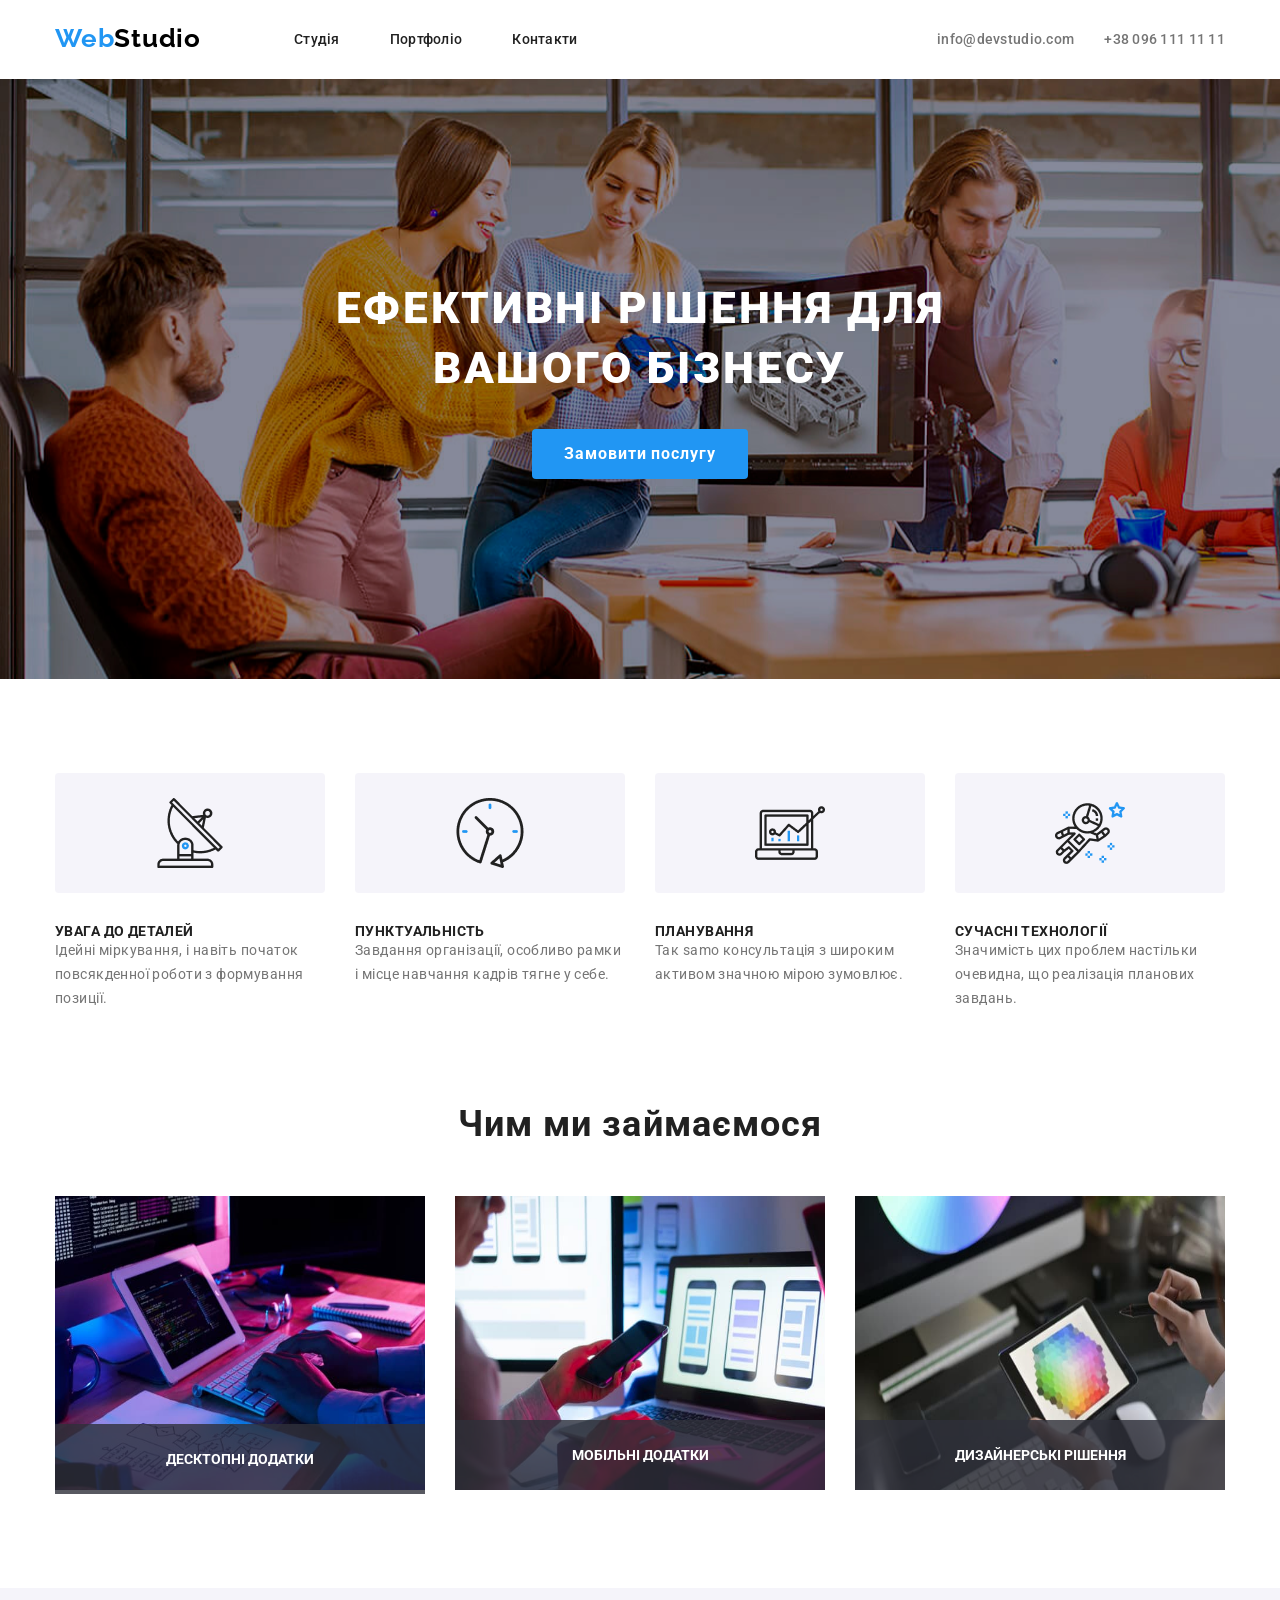
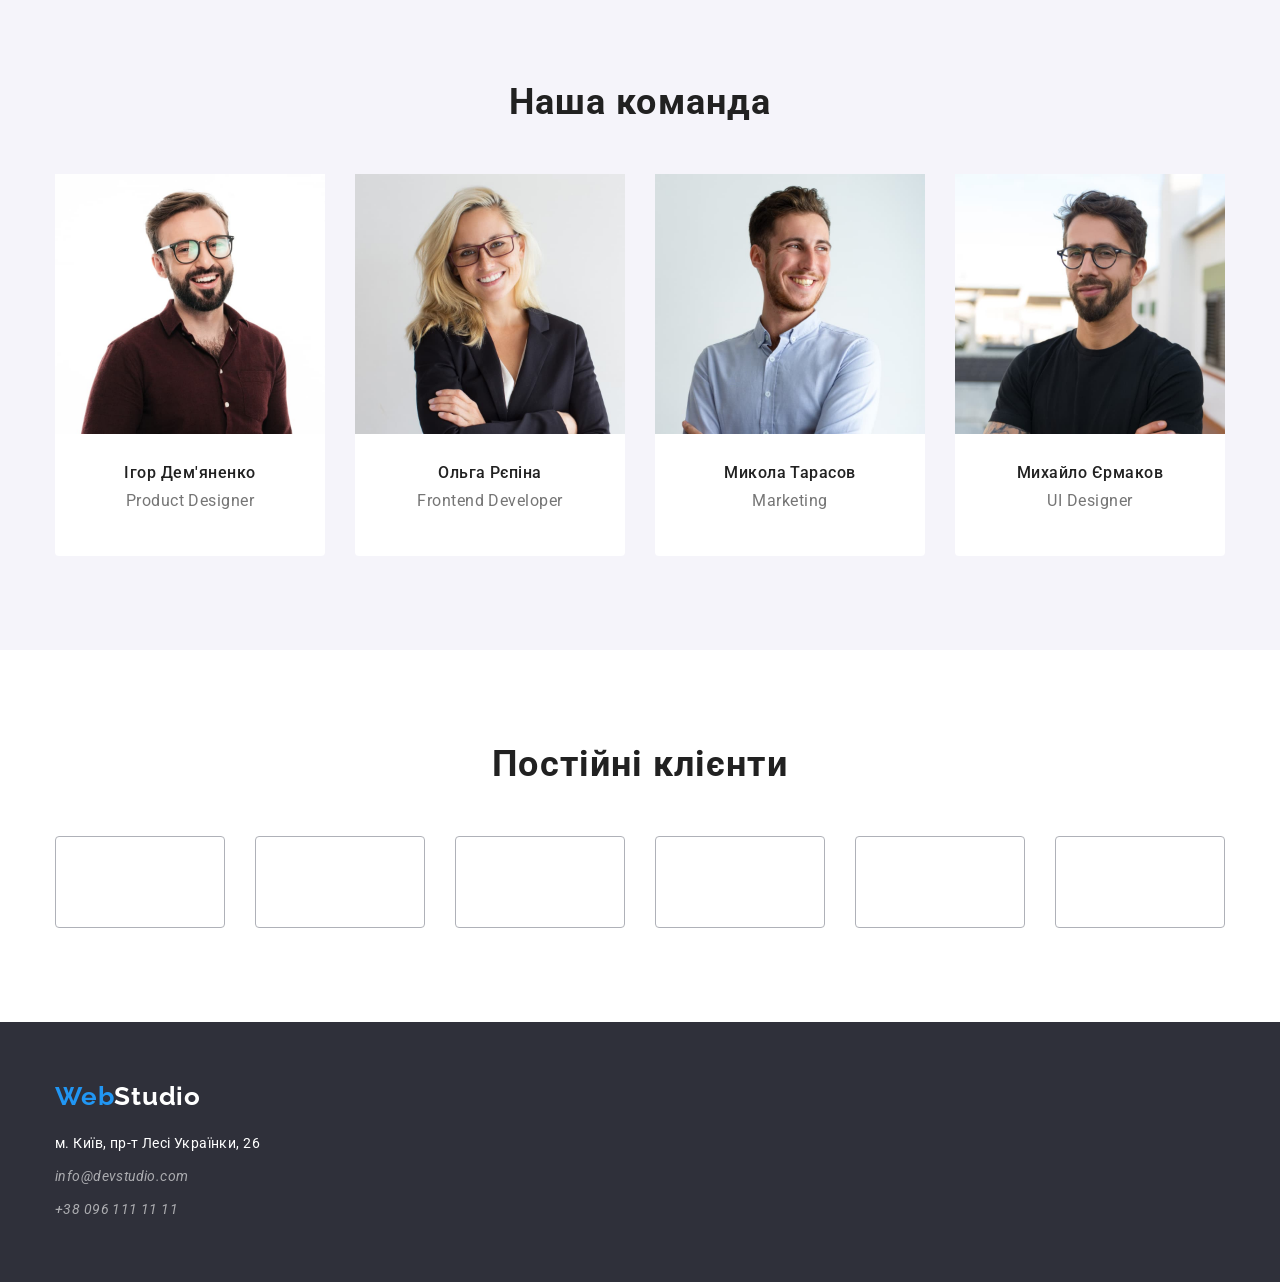
==== html/index.html @ 889fa487 "new" ====
<!DOCTYPE html>
<html lang="uk">
  <head>
    <meta charset="UTF-8" />
    <meta name="viewport" content="width=device-width, initial-scale=1.0" />
    <title>WebStudio</title>
    <link
      rel="stylesheet"
      href="https://cdnjs.cloudflare.com/ajax/libs/modern-normalize/3.0.1/modern-normalize.min.css"
      integrity="sha512-q6WgHqiHlKyOqslT/lgBgodhd03Wp4BEqKeW6nNtlOY4quzyG3VoQKFrieaCeSnuVseNKRGpGeDU3qPmabCANg=="
      crossorigin="anonymous"
      referrerpolicy="no-referrer"
    /> 
    <link rel="preconnect" href="https://fonts.googleapis.com" />
    <link rel="preconnect" href="https://fonts.gstatic.com" crossorigin />
    <link
      href="https://fonts.googleapis.com/css2?family=Raleway:ital,wght@0,100..900;1,100..900&family=Roboto:ital,wght@0,100..900;1,100..900&display=swap"
      rel="stylesheet"
    />
  <link
rel="stylesheet"
href="https://cdnjs.cloudflare.com/ajax/libs/animate.css/4.1.1/animate.min.css"
/>
          <link rel="stylesheet" href="../style/index.css">
          <link rel="stylesheet" href="../style/reset.css">
  </head>
  <body>
    <!-- header -->
    <header class="header">
      <div class="container">
        <a class="header-webStudio" href="./index.html">
          <span class="header-web">Web</span><span class="header-studio">Studio</span>
        </a>
        <nav class="header-nav">
          <ul class="header-list">
            <li class="header-item">
              <a class="header-page" href="./index.html"> Студія </a>
            </li>
            <li class="header-item">
              <a class="header-page" href="./portfolio.html"> Портфоліо </a>
            </li>
            <li class="header-item">
              <a class="header-page" href="#"> Контакти </a>
            </li>
          </ul>
        </nav>
        <address class="header-adress">
          <a class="header-contacts" href="mailto:info@devstudio.com">
            info@devstudio.com
          </a>
          <a class="header-contacts" href="tel:+380961111111">
           +38 096 111 11 11
          </a>
        </address>
      </div>
    </header>
    <main>
      <!-- about -->
      <section class="about">
        <div class="container">
          <h1 class="about-title">
            Ефективні рішення для вашого бізнесу
          </h1>
          <button class="about-more" type="button">
            Замовити послугу
          </button>
        </div>
      </section>
      <!-- rules -->
      <section class="rules">
        <div class="container">
          <ul class="rules-list">
            <li class="rules-item">
              <h2 class="rules-title">УВАГА ДО ДЕТАЛЕЙ</h2>
              <p class="rules-text">
                Ідейні міркування, і навіть початок повсякденної роботи з
                формування позиції.
              </p>
            </li>
            <li class="rules-item">
              <h2 class="rules-title">ПУНКТУАЛЬНІСТЬ</h2>
              <p class="rules-text">
                Завдання організації, особливо рамки і місце навчання кадрів
                тягне у себе.
              </p>
            </li>
            <li class="rules-item">
              <h2 class="rules-title">ПЛАНУВАННЯ</h2>
              <p class="rules-text">
                Так samo консультація з широким активом значною мірою зумовлює.
              </p>
            </li>
            <li class="rules-item">
              <h2 class="rules-title">СУЧАСНІ ТЕХНОЛОГІЇ</h2>
              <p class="rules-text">
                Значимість цих проблем настільки очевидна, що реалізація
                планових завдань.
              </p>
            </li>
          </ul>
        </div>
      </section>

      <!-- work -->
      <section class="work">
        <div class="container">
          <h2 class="work-title">Чим ми займаємося</h2>
          <ul class="work-list">
            <li class="work-item">
              <img
                class="workphoto"
                src="../image/code.jpg"
                alt="Робочий процес за комп'ютером 1"
                width="370px"
                height="294px"
              />
            </li>
            <li class="work-item">
              <img
                class="work-photo"
                src="../image/kamera.jpg"
                alt="Робочий процес за комп'ютером 2"
                width="370px"
                height="294px"
              />
            </li>
            <li class="work-item">
              <img
                class="work-photo"
                src="../image/disign.jpg"
                alt="Робочий процес за комп'ютером 3"
                width="370px"
                height="294px"
              />
            </li>
          </ul>
        </div>
      </section>
      <!-- team -->
<section class="team">
  <div class="container">
    <h1 class="team-title">Наша команда</h1>
    <ul class="team-list">
      <li class="team-item">
        <img
          class="team-photo"
          src="../image/igor.jpg"
          width="270"
          height="260"
          alt="Ігор Дем'яненко — Product Designer"
        />
        <h3 class="team-subtitle">Ігор Дем'яненко</h3>
        <p class="team-text">Product Designer</p>
      </li>
      <li class="team-item">
        <img
          class="team-photo"
          src="../image/oliga.jpg"
          width="270"
          height="260"
          alt="Ольга Рєпіна — Frontend Developer"
        />
        <h3 class="team-subtitle">Ольга Рєпіна</h3>
        <p class="team-text">Frontend Developer</p>
      </li>
      <li class="team-item">
        <img
          class="team-photo"
          src="../image/mikola.jpg"
          width="270"
          height="260"
          alt="Микола Тарасов — Marketing"
        />
        <h3 class="team-subtitle">Микола Тарасов</h3>
        <p class="team-text">Marketing</p>
      </li>
      <li class="team-item">
        <img
          class="team-photo"
          src="../image/mihailo.jpg"
          width="270"
          height="260"
          alt="Михайло Єрмаков — UI Designer"
        />
        <h3 class="team-subtitle">Михайло Єрмаков</h3>
        <p class="team-text">UI Designer</p>
      </li>
  </div>
</section>
    </main>
    <section class="customers">
  <div class="container">
    <h1 class="customers-title">Постійні клієнти</h1>
    <ul class="customers-list">
      <li class="customers-item">
        </a>
      </li>
      <li class="customers-item">
        <a href="#" class="customers-item-link">
        </a>
      </li>

      <li class="customers-item">
        <a href="#" class="customers-item-link">
        </a>
      </li>

      <li class="customers-item">
        <a href="#" class="customers-item-link">
        </a>
      </li>

      <li class="customers-item">
        <a href="#" class="customers-item-link">
        </a>
      </li>

      <li class="customers-item">
        <a href="#" class="customers-item-link">
        </a>
      </li>
    </ul>
  </div>
</section>
<!--footer -->
<footer class="footer">
  <div class="container">
    <div class="footer-left">
      <a class="footer-title" href="./index.html">
        <span class="web">Web</span><span class="studio">Studio</span>
      </a>
      <p class="footer-text">м. Київ, пр-т Лесі Українки, 26</p>
      <address class="footer-address">
        <a class="footer-page" href="mailto:info@devstudio.com">info@devstudio.com</a>
        <a class="footer-page" href="tel:+380961111111">+38 096 111 11 11</a>
      </address>
    </div>
    </footer>
  </body>
</html>
---- style/index.css ----
.container {
      width: 1200px;
  margin-left: auto;
  margin-right: auto;
  padding-left: 15px;
  padding-right: 15px;
  }

body {
  font-family: "Roboto", sans-serif;
  font-weight: 400;
}
 /*header*/
    
    
.header .container {
      display: flex;
      align-items: center;
  }
    .header {
  padding-top: 24px;
  padding-bottom: 25px;
}

  .header-webStudio {
    font-family: "Raleway", sans-serif;
    font-weight: 700;
    font-size: 26px;
    letter-spacing: 0.03em;
  }

  .header-web {
    color: #2196f3;
  }

  .header-studio {
    color: #000000;
  }

  .header-list {
    display: flex;
    gap: 50px;
    margin-left: 93px;
    padding: 0;
    list-style: none;
  }

  .header-page {
    font-family: "Roboto", sans-serif;
    font-weight: 500;
    font-size: 14px;
    letter-spacing: 0.02em;
    color: #212121;    
  }

  .header-adress {
    display: flex;
    gap: 30px;
    align-items: center;
    margin-left: auto;
    font-style: normal;
  }

  .header-contacts {
    display: flex;
    align-items: center;
    gap: 10px;
    font-family: "Roboto", sans-serif;
    font-weight: 500;
    font-size: 14px;
    letter-spacing: 0.02em;
    color: #757575;
    }
  /*about*/

     .about .container {
      display: flex;
      align-items: center;
  }

  .about {
  text-align: center;
  background-image:
    url("../image/about.png");
  padding-top: 200px;
  padding-bottom: 200px;
  position: relative;
}

.about .container {
    display: flex;
  flex-direction: column;
}

  .about-title {
  color: white;
  width: 696px;
  font-family: "Roboto", sans-serif;
  font-weight: 900;
  font-size: 44px;
  line-height: 136%;
  letter-spacing: 0.06em;
  text-transform: uppercase;

}

.about-more {
  font-family: "Roboto", sans-serif;
  font-weight: 700;
  font-size: 16px;
  line-height: 187%;
  letter-spacing: 0.06em;
  text-align: center;
  margin-top: 30px;
  width: 216px;
  height: 50px;
  border: none;
  border-radius: 4px;
  cursor: pointer;
  background-color: #2196F3;
  color: #ffffff;
}
  /*rules*/

    .rules {
  padding-top: 94px;
}

  .rules-list {
  display: flex;
  flex-direction: row;
  align-items: flex-start;
  gap: 30px;
}

  .rules-item::before {
  content: "";
  display: block;
  width: 270px;
  height: 120px;
  margin-bottom: 30px;
  border-radius: 4px;
  background-color: #f5f4fa;
  background-repeat: no-repeat;
  background-position: center;
  background-size: 70px 70px;
}

.rules-item:nth-child(1)::before {
  background-image: url("../image/antenna.png");
}

.rules-item:nth-child(2)::before {
  background-image: url("../image/clock.png");
}

.rules-item:nth-child(3)::before {
  background-image: url("../image/diagram.png");
}

.rules-item:nth-child(4)::before {
  background-image: url("../image/astronaut.png");
}


.rules-title {
  font-family: "Roboto", sans-serif;
  font-weight: 700;
  font-size: 14px;
  letter-spacing: 0.03em;
  text-transform: uppercase;
  color: #212121;
}

.rules-text {
  font-family: "Roboto", sans-serif;
  font-weight: 400;
  font-size: 14px;
  line-height: 171%;
  letter-spacing: 0.03em;
  color: #757575;
}

/*work*/

.work {
   padding-top: 94px;
   padding-bottom: 94px;
  }
 .work-title {
  font-family: "Roboto", sans-serif;
  font-weight: 700;
  font-size: 36px;
  letter-spacing: 0.03em;
  text-align: center;
  margin-bottom: 50px;
  color: #212121;
}
.work-list {
  display: flex;
  flex-direction: row;
  align-items: flex-start;
  margin-top: 50px;
  margin-bottom: 0;
  gap: 30px;
}
.work-item {
  position: relative;
}
.work-item::after {
  content: "ДЕСКТОПНІ ДОДАТКИ";
  position: absolute;
  bottom: 0;
  left: 0;
  width: 100%;
  padding: 27px 0;
  background: rgba(47, 48, 58, 0.8);
  color: #ffffff;
  text-align: center;
  font-weight: 700;
  font-size: 14px;
}
.work-item:nth-child(2)::after {
  content: "МОБІЛЬНІ ДОДАТКИ";
}
.work-item:nth-child(3)::after {
  content: "ДИЗАЙНЕРСЬКІ РІШЕННЯ";
}
.work-item:hover {
  animation: heartBeat 1s;
}
.work-photo {
  display: block;
}

/*team*/

.team {
  background-color: #F5F4FA;
  padding-top: 94px;
   padding-bottom: 94px;
   }

  .team-title {
  font-family: "Roboto", sans-serif;
  font-weight: 700;
  font-size: 36px;
  letter-spacing: 0.03em;
  text-align: center;
  color: #212121;
}

  .team-list {
  display: flex;
  flex-direction: row;
  align-items: flex-start;
  gap: 30px;
  margin-top: 50px;
  list-style: none;
}

.team-item {
  width: 270px;
  background: #ffffff;
  text-align: center;
  padding-bottom: 30px;
  border-radius: 0 0 4px 4px;
}

.team-photo {
  display: block;
  width: 100%;
  height: auto;
}

.team-subtitle {
  margin-top: 30px;
  margin-bottom: 10px;
    font-family: "Roboto", sans-serif;
  font-weight: 500;
  font-size: 16px;
  letter-spacing: 0.03em;
  text-align: center;
  color: #212121;
}

.team-text {
  margin-bottom: 16px;
    font-family: "Roboto", sans-serif;
  font-weight: 400;
  font-size: 16px;
  letter-spacing: 0.03em;
  text-align: center;
  color: #757575;
}

/*customers*/
.customers {
  padding-top: 94px;
  padding-bottom: 94px;
}

  .customers-title {
    margin-bottom: 50px;
    font-family: "Roboto", sans-serif;
    font-weight: 700;
    font-size: 36px;
    letter-spacing: 0.03em;
    text-align: center;
    color: #212121;
  }

  .customers-list {
    display: flex;
    justify-content: center;
    gap: 30px;
    list-style: none;
    padding: 0;
    margin: 0;
  }

  .customers-item {
    width: 170px;
    height: 92px;
    border: 1px solid #afb1b8;
    border-radius: 4px;
    display: flex;
    align-items: center;
    justify-content: center;
    cursor: pointer;
    }
  /*footer*/

  .footer {
  background-color: #2f303a;
  padding-top: 60px;
  padding-bottom: 60px;
  }
 
 .footer .container {
  display: flex;
  align-items: flex-start;
  gap: 70px;
}

.footer-left {
  display: flex;
  flex-direction: column;
}

.footer-title {
  font-family: "Raleway", sans-serif;
  font-weight: 700;
  font-size: 26px;
  letter-spacing: 0.03em;
   }

  .footer-title .studio {
  color: white;
}

.footer-title .web {
  color: #2196F3;
}

.footer-text {
  margin-top: 20px;
  font-size: 14px;
  line-height: 1.71;
  color: #ffffff;
    font-family: "Roboto", sans-serif;
  font-weight: 400;
  letter-spacing: 0.03em;
}

.footer-address {
  margin-top: 9px;
  display: flex;
  flex-direction: column;
  gap: 9px;
}

.footer-page {
  font-size: 14px;
  line-height: 1.71;
  color: rgba(255,255,255,0.6);
    font-family: "Roboto", sans-serif;
  font-weight: 400;
  letter-spacing: 0.03em;
  }

  .footer-page:hover {
  color:#2196F3;
}
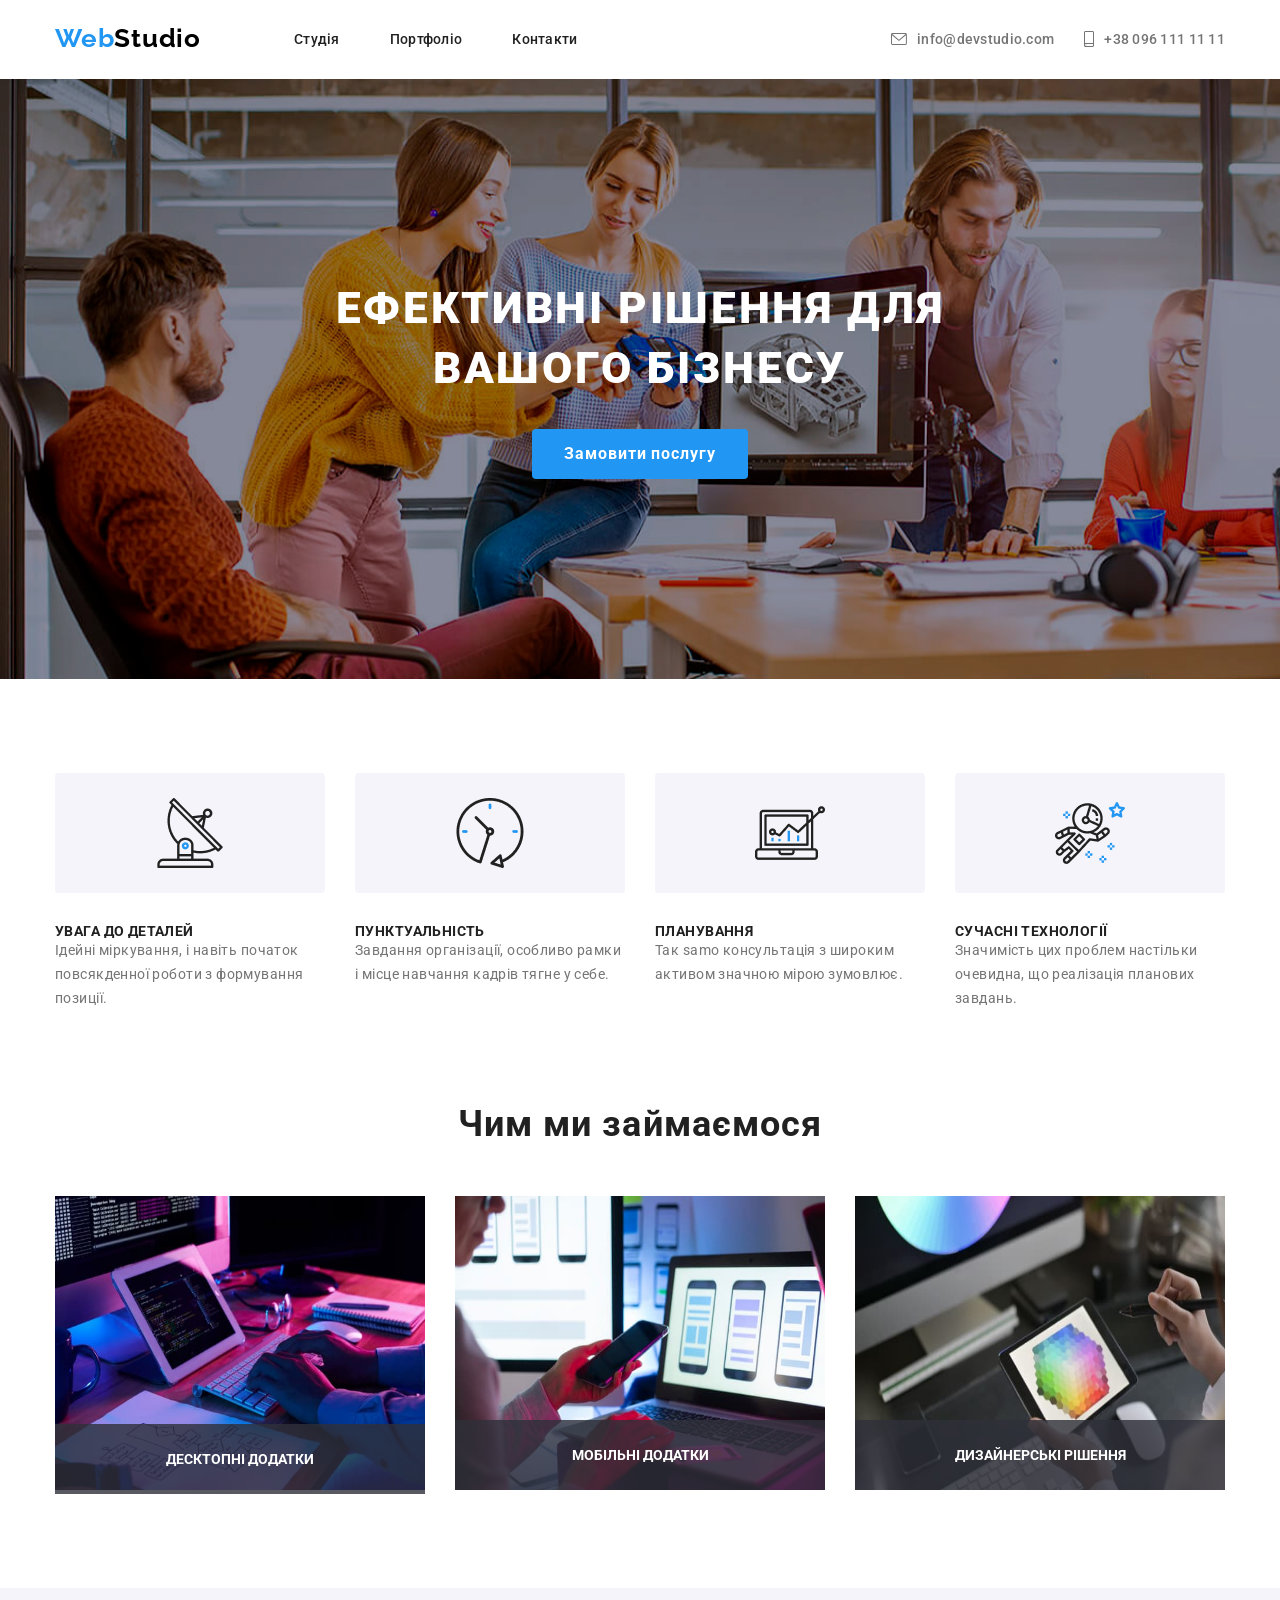
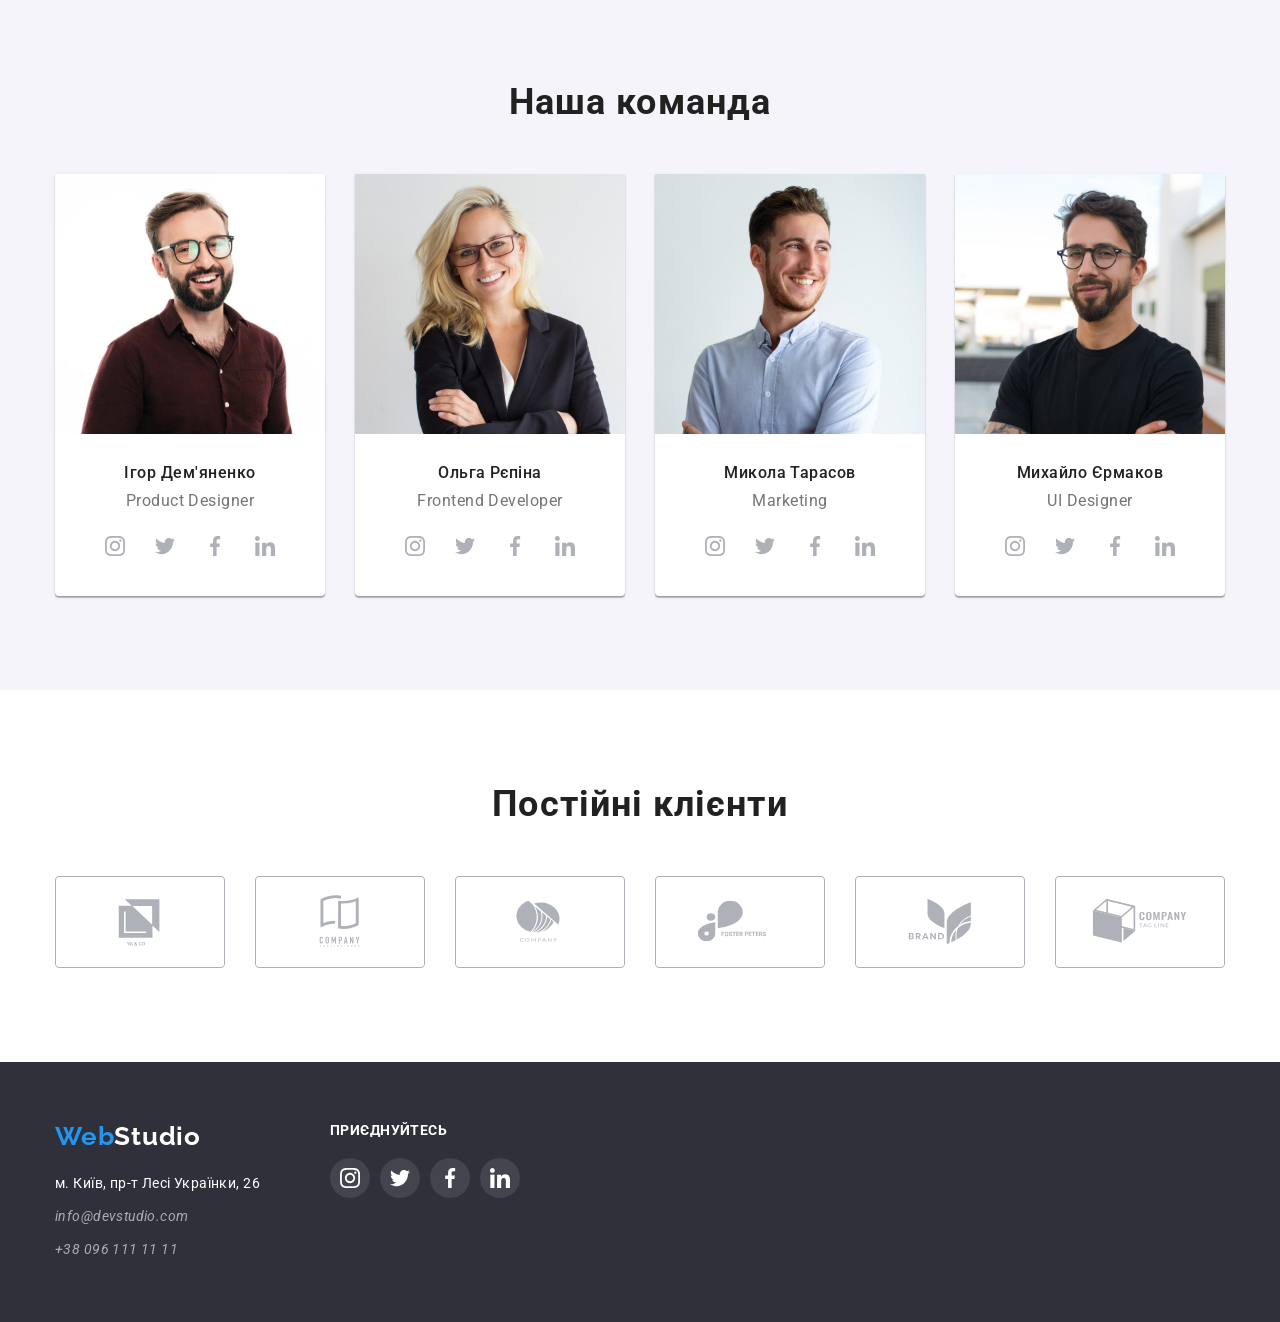
==== commit b380e0ab: "new" ====
--- a/html/index.html
+++ b/html/index.html
@@ -46,9 +46,15 @@
         </nav>
         <address class="header-adress">
           <a class="header-contacts" href="mailto:info@devstudio.com">
+            <svg class="header-icon icon-email">
+              <use href="../image/symbol-defs.svg#icon-email"></use>
+            </svg>
             info@devstudio.com
           </a>
           <a class="header-contacts" href="tel:+380961111111">
+            <svg class="header-icon icon-phone">
+              <use href="../image/symbol-defs.svg#icon-phone"></use>
+            </svg>
            +38 096 111 11 11
           </a>
         </address>
@@ -61,9 +67,11 @@
           <h1 class="about-title">
             Ефективні рішення для вашого бізнесу
           </h1>
-          <button class="about-more" type="button">
-            Замовити послугу
+          <button class="about-more" type="button" data-modal-open>
+              Замовити послугу
           </button>
+      </div>
+          
         </div>
       </section>
       <!-- rules -->
@@ -151,6 +159,37 @@
         />
         <h3 class="team-subtitle">Ігор Дем'яненко</h3>
         <p class="team-text">Product Designer</p>
+
+        <ul class="team-iconlist">
+          <li class="team-iconitem" >
+            <a href="#" class="team-link">
+              <svg class="team-icon">
+                <use href="../image/symbol-defs.svg#icon-instagram"></use>
+              </svg>
+            </a>
+          </li>
+          <li class="team-iconitem" >
+            <a href="#" class="team-link">
+              <svg class="team-icon">
+                <use href="../image/symbol-defs.svg#icon-twitter"></use>
+              </svg>
+            </a>
+          </li>
+          <li class="team-iconitem" >
+            <a href="#" class="team-link">
+              <svg class="team-icon">
+                <use href="../image/symbol-defs.svg#icon-facebook"></use>
+              </svg>
+            </a>
+          </li>
+          <li class="team-iconitem" >
+            <a href="#" class="team-link">
+              <svg class="team-icon">
+                <use href="../image/symbol-defs.svg#icon-linkedin"></use>
+              </svg>
+            </a>
+          </li>
+        </ul>
       </li>
       <li class="team-item">
         <img
@@ -162,6 +201,37 @@
         />
         <h3 class="team-subtitle">Ольга Рєпіна</h3>
         <p class="team-text">Frontend Developer</p>
+
+        <ul class="team-iconlist">
+          <li class="team-iconitem" >
+            <a href="#" class="team-link">
+              <svg class="team-icon">
+                <use href="../image/symbol-defs.svg#icon-instagram"></use>
+              </svg>
+            </a>
+          </li>
+          <li class="team-iconitem" >
+            <a href="#" class="team-link">
+              <svg class="team-icon">
+                <use href="../image/symbol-defs.svg#icon-twitter"></use>
+              </svg>
+            </a>
+          </li>
+          <li class="team-iconitem" >
+            <a href="#" class="team-link">
+              <svg class="team-icon">
+                <use href="../image/symbol-defs.svg#icon-facebook"></use>
+              </svg>
+            </a>
+          </li>
+          <li class="team-iconitem" >
+            <a href="#" class="team-link">
+              <svg class="team-icon">
+                <use href="../image/symbol-defs.svg#icon-linkedin"></use>
+              </svg>
+            </a>
+          </li>
+        </ul>
       </li>
       <li class="team-item">
         <img
@@ -173,6 +243,37 @@
         />
         <h3 class="team-subtitle">Микола Тарасов</h3>
         <p class="team-text">Marketing</p>
+
+        <ul class="team-iconlist">
+          <li class="team-iconitem" >
+            <a href="#" class="team-link">
+              <svg class="team-icon">
+                <use href="../image/symbol-defs.svg#icon-instagram"></use>
+              </svg>
+            </a>
+          </li>
+          <li class="team-iconitem" >
+            <a href="#" class="team-link">
+              <svg class="team-icon">
+                <use href="../image/symbol-defs.svg#icon-twitter"></use>
+              </svg>
+            </a>
+          </li>
+          <li class="team-iconitem" >
+            <a href="#" class="team-link">
+              <svg class="team-icon">
+                <use href="../image/symbol-defs.svg#icon-facebook"></use>
+              </svg>
+            </a>
+          </li>
+          <li class="team-iconitem" >
+            <a href="#" class="team-link">
+              <svg class="team-icon">
+                <use href="../image/symbol-defs.svg#icon-linkedin"></use>
+              </svg>
+            </a>
+          </li>
+        </ul>
       </li>
       <li class="team-item">
         <img
@@ -184,6 +285,37 @@
         />
         <h3 class="team-subtitle">Михайло Єрмаков</h3>
         <p class="team-text">UI Designer</p>
+
+        <ul class="team-iconlist">
+          <li class="team-iconitem" >
+            <a href="#" class="team-link">
+              <svg class="team-icon">
+                <use href="../image/symbol-defs.svg#icon-instagram"></use>
+              </svg>
+            </a>
+          </li>
+          <li class="team-iconitem" >
+            <a href="#" class="team-link">
+              <svg class="team-icon">
+                <use href="../image/symbol-defs.svg#icon-twitter"></use>
+              </svg>
+            </a>
+          </li>
+          <li class="team-iconitem" >
+            <a href="#" class="team-link">
+              <svg class="team-icon">
+                <use href="../image/symbol-defs.svg#icon-facebook"></use>
+              </svg>
+            </a>
+          </li>
+          <li class="team-iconitem" >
+            <a href="#" class="team-link">
+              <svg class="team-icon">
+                <use href="../image/symbol-defs.svg#icon-linkedin"></use>
+              </svg>
+            </a>
+          </li>
+        </ul>
       </li>
   </div>
 </section>
@@ -192,31 +324,52 @@
   <div class="container">
     <h1 class="customers-title">Постійні клієнти</h1>
     <ul class="customers-list">
+
       <li class="customers-item">
-        </a>
-      </li>
+        <a href="#" class="customers-link">
+           <svg class="customers-icon">
+            <use href="../image/symbol-defs.svg#icon-yaco"></use>
+          </svg>
+        </a>
+      </li>
+
       <li class="customers-item">
-        <a href="#" class="customers-item-link">
+        <a href="#" class="customers-link">
+          <svg class="customers-icon">
+            <use href="../image/symbol-defs.svg#icon-tagline"></use>
+          </svg>
         </a>
       </li>
 
       <li class="customers-item">
-        <a href="#" class="customers-item-link">
+        <a href="#" class="customers-link">
+          <svg class="customers-icon">
+            <use href="../image/symbol-defs.svg#icon-company"></use>
+          </svg>
         </a>
       </li>
 
       <li class="customers-item">
-        <a href="#" class="customers-item-link">
+        <a href="#" class="customers-link">
+          <svg class="customers-icon">
+            <use href="../image/symbol-defs.svg#icon-foster"></use>
+          </svg>
         </a>
       </li>
 
       <li class="customers-item">
-        <a href="#" class="customers-item-link">
-        </a>
-      </li>
-
-      <li class="customers-item">
-        <a href="#" class="customers-item-link">
+        <a href="#" class="customers-link">
+          <svg class="customers-icon">
+            <use href="../image/symbol-defs.svg#icon-brand"></use>
+          </svg>
+        </a>
+      </li>
+
+         <li class="customers-item">
+        <a href="#" class="customers-link">
+          <svg class="customers-icon">
+            <use href="../image/symbol-defs.svg#icon-tagcompany"></use>
+          </svg>
         </a>
       </li>
     </ul>
@@ -235,6 +388,43 @@
         <a class="footer-page" href="tel:+380961111111">+38 096 111 11 11</a>
       </address>
     </div>
+    <div class="footer-social">
+  <p class="footer-join">ПРИЄДНУЙТЕСЬ</p>
+  <ul class="footer-iconlist">
+    <li class="footer-iconitem">
+      <a href="#" class="footer-link">
+        <svg class="footer-icon">
+        <use href="../image/symbol-defs.svg#icon-instagram"></use>
+        </svg>
+        </a>
+      </li>
+
+      <li class="footer-iconitem">
+      <a href="#" class="footer-link">
+        <svg class="footer-icon">
+        <use href="../image/symbol-defs.svg#icon-twitter"></use>
+        </svg>
+        </a>
+      </li>
+
+      <li class="footer-iconitem">
+      <a href="#" class="footer-link">
+        <svg class="footer-icon">
+        <use href="../image/symbol-defs.svg#icon-facebook"></use>
+        </svg>
+        </a>
+      </li>
+
+      <li class="footer-iconitem">
+      <a href="#" class="footer-link">
+        <svg class="footer-icon">
+        <use href="../image/symbol-defs.svg#icon-linkedin"></use>
+        </svg>
+        </a>
+      </li>
+    </ul>
     </footer>
+
+    <script src="../js/modal.js"></script>
   </body>
 </html>
--- a/style/index.css
+++ b/style/index.css
@@ -53,6 +53,31 @@
     color: #212121;    
   }
 
+   .header-page:hover {
+    color: #2196f3;
+  }
+
+  .header-contacts:hover,
+  .header-contacts:focus {
+  color: #2196f3;
+}
+
+  .header-contacts:hover .header-icon,
+  .header-contacts:focus .header-icon {
+  fill: #2196f3;
+}
+   .icon-email {
+    width: 16px;
+    height: 12px;
+    fill: #757575;
+  }
+
+   .icon-phone{
+    width: 10px;
+    height: 16px;
+    fill: #757575;
+  }
+
   .header-adress {
     display: flex;
     gap: 30px;
@@ -70,6 +95,10 @@
     font-size: 14px;
     letter-spacing: 0.02em;
     color: #757575;
+    }
+
+    .header-contacts:hover {
+      color: #2196F3;
     }
   /*about*/
 
@@ -120,7 +149,11 @@
   background-color: #2196F3;
   color: #ffffff;
 }
-  /*rules*/
+
+
+
+
+  /*rules*/  
 
     .rules {
   padding-top: 94px;
@@ -265,6 +298,10 @@
   text-align: center;
   padding-bottom: 30px;
   border-radius: 0 0 4px 4px;
+  box-shadow:
+    0px 1px 3px rgba(0, 0, 0, 0.12),
+    0px 1px 1px rgba(0, 0, 0, 0.14),
+    0px 2px 1px rgba(0, 0, 0, 0.2);
 }
 
 .team-photo {
@@ -292,6 +329,42 @@
   letter-spacing: 0.03em;
   text-align: center;
   color: #757575;
+}
+
+.team-iconlist {
+  display: flex;
+  justify-content: center;
+  gap: 10px;
+}
+
+.team-link {
+  width: 100%;
+  height: 100%;
+  border-radius: 50%;
+  display: flex;
+  align-items: center;
+  justify-content: center;
+}
+
+.team-link:hover,
+.team-link:focus {
+  background-color: #2196f3;
+}
+
+.team-link:hover .team-icon,
+.team-link:focus:focus .team-icon {
+  fill: #ffffff;
+}
+
+.team-iconitem {
+  width: 40px;
+  height: 40px;
+}
+
+.team-icon {
+  width: 20px;
+  height: 20px;
+  fill: #afb1b8;
 }
 
 /*customers*/
@@ -314,21 +387,36 @@
     display: flex;
     justify-content: center;
     gap: 30px;
-    list-style: none;
-    padding: 0;
-    margin: 0;
-  }
-
-  .customers-item {
-    width: 170px;
-    height: 92px;
-    border: 1px solid #afb1b8;
-    border-radius: 4px;
-    display: flex;
-    align-items: center;
-    justify-content: center;
-    cursor: pointer;
-    }
+  }
+
+  .customers-link {
+  width: 170px;
+  height: 92px;
+  border: 1px solid #afb1b8;
+  border-radius: 4px;
+  display: flex;
+  align-items: center;
+  justify-content: center;
+  color: #afb1b8;
+}
+
+.customers-icon {
+  width: 106px;
+  height: 60px;
+  fill: currentColor;
+}
+
+.customers-link:hover,
+.customers-link:focus {
+  color: #2196f3;
+  border-color: #2196f3;
+}
+
+.customers-item {
+  width: 170px;
+  height: 92px;
+}
+
   /*footer*/
 
   .footer {
@@ -393,3 +481,44 @@
   color:#2196F3;
 }
 
+.footer-join {
+  font-family: "Roboto", sans-serif;
+font-weight: 700;
+font-size: 14px;
+letter-spacing: 0.03em;
+text-transform: uppercase;
+color: #fff;
+margin-bottom: 20px;
+}
+
+.footer-iconlist {
+  display: flex;
+  justify-content: center;
+  gap: 10px;
+}
+
+.footer-link {
+  width: 100%;
+  height: 100%;
+  border-radius: 50%;
+  display: flex;
+  align-items: center;
+  justify-content: center;
+  background-color: #43444D;
+}
+
+.footer-iconitem {
+  width: 40px;
+  height: 40px;
+}
+
+.footer-icon {
+  width: 20px;
+  height: 20px;
+  fill: #ffffff;
+}
+
+.footer-link:hover,
+.footer-link:focus {
+  background-color: #2196f3;
+}
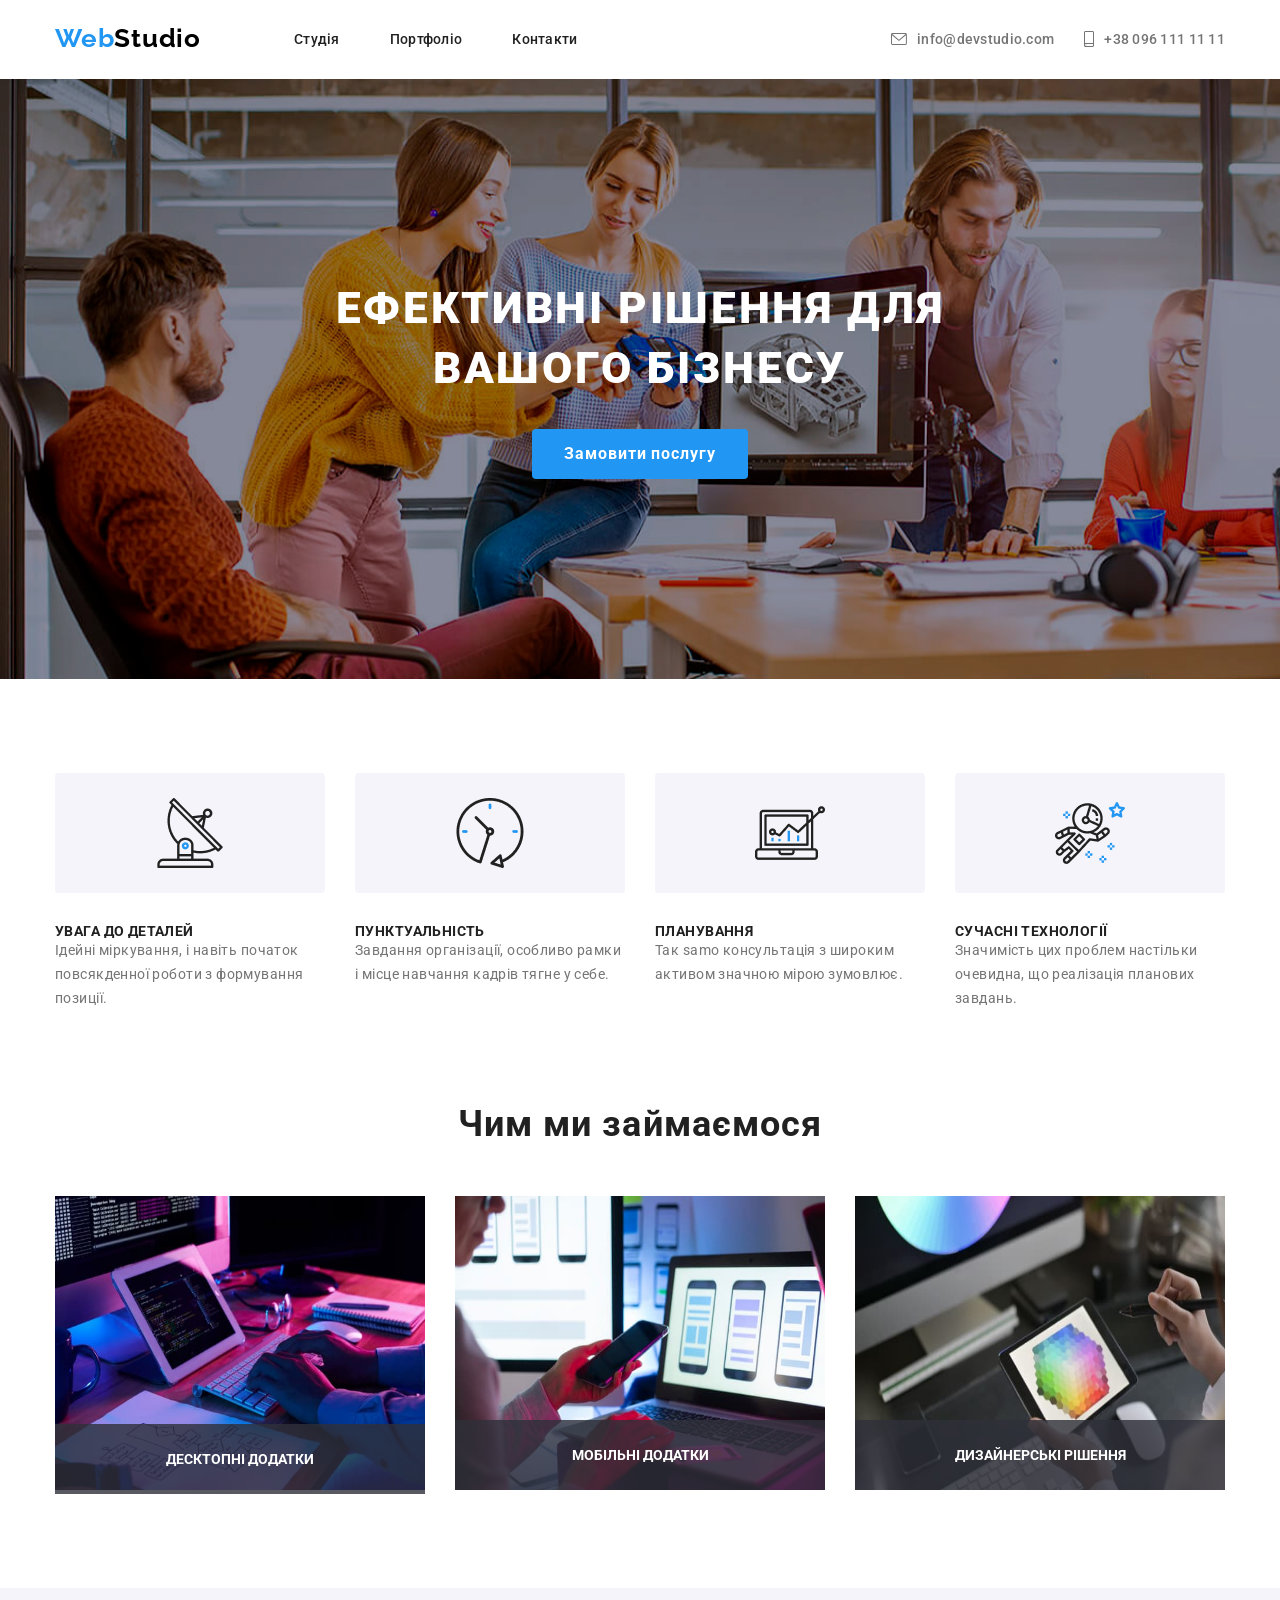
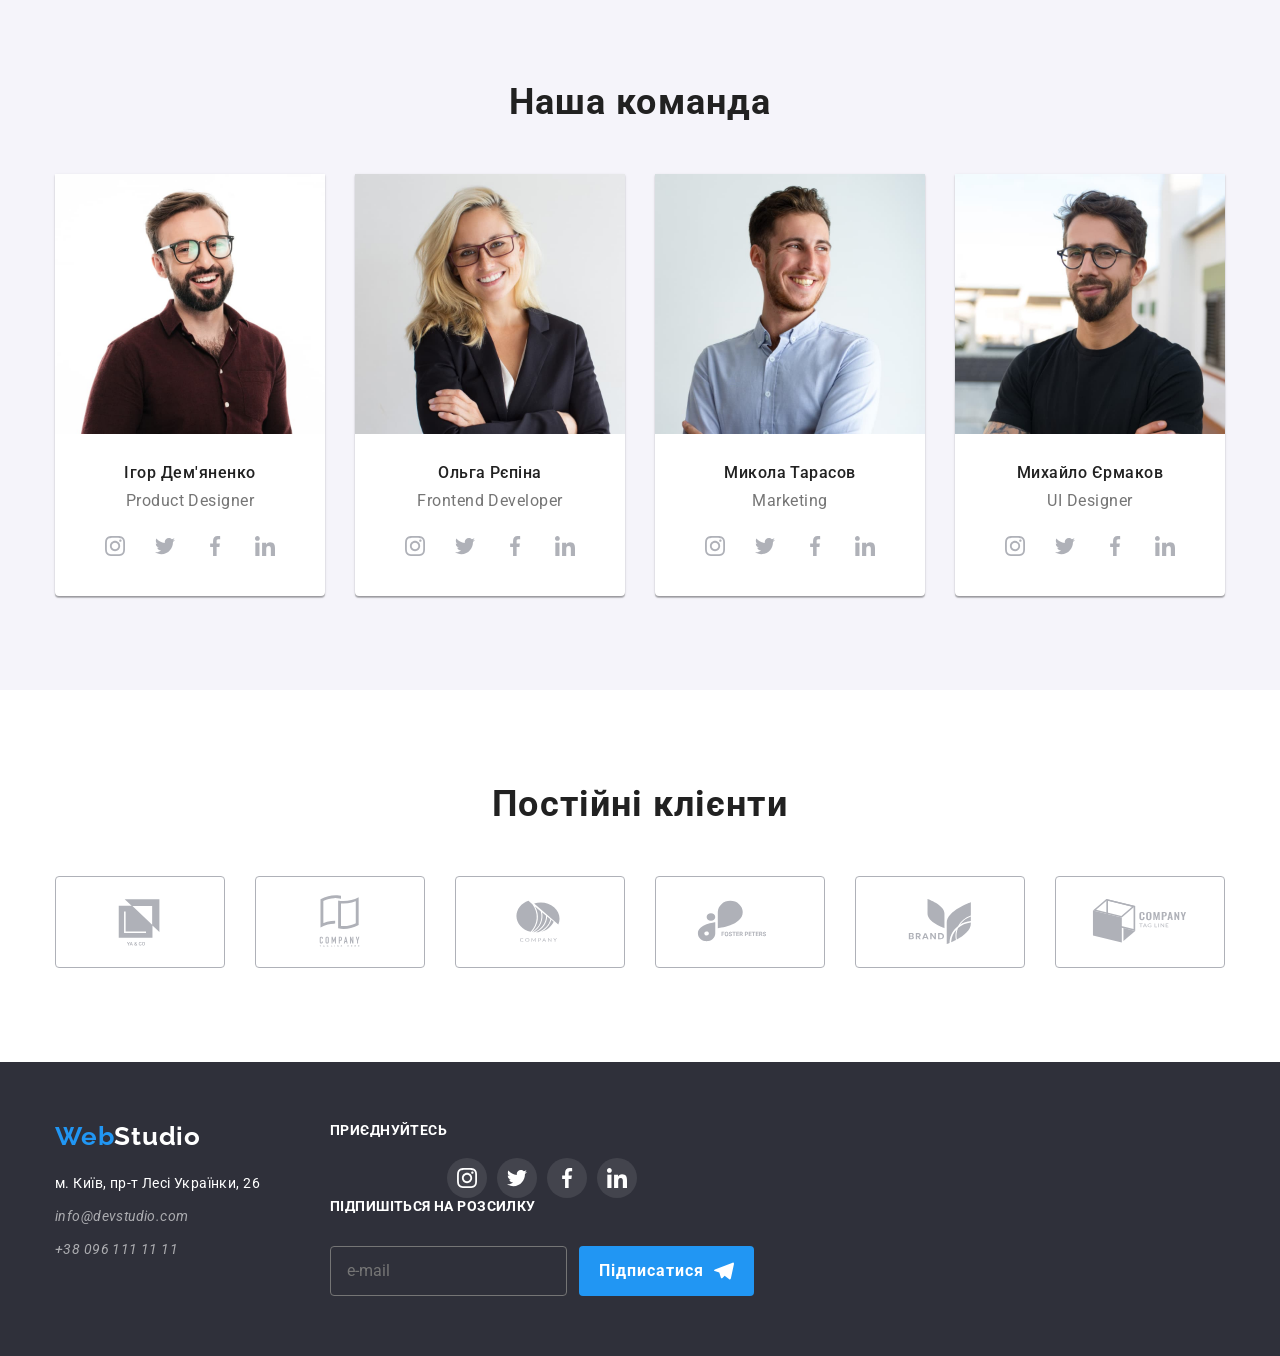
==== commit 896bb7ed: "туц" ====
--- a/html/index.html
+++ b/html/index.html
@@ -414,7 +414,6 @@
         </svg>
         </a>
       </li>
-
       <li class="footer-iconitem">
       <a href="#" class="footer-link">
         <svg class="footer-icon">
@@ -422,8 +421,83 @@
         </svg>
         </a>
       </li>
-    </ul>
-    </footer>
+    </ul> 
+
+     <div class="footer-subscribe">
+  <p class="footer-join">Підпишіться на розсилку</p>
+
+  <form class="footer-form">
+    <input
+      type="email"
+      class="footer-input"
+      placeholder="e-mail"
+      required
+    />
+
+    <button type="submit" class="footer-button">
+      Підписатися
+      <svg class="footer-telegram">
+        <use href="../image/symbol-defs.svg#icon-telegram"></use>
+      </svg>
+    </button>
+  </form>
+</div>
+
+
+  <div class="backdrop is-hidden" data-modal>
+      <div class="modal">
+        <button class="modal-close" data-modal-close type="button">
+          <svg class="modal-cross">
+            <use href="./image/symbol-defs.svg#icon/vector"></use>
+          </svg>
+        </button>
+        <h2 class="modal-title">Залиште свої дані, ми вам передзвонимо</h2>
+        <form class="modal-form">
+          <label class="modal-field">
+            Ім'я
+            <input
+              class="modal-input"
+              type="text"
+              required
+              minlength="2"
+              maxlength="15"
+            />
+            <svg class="modal-icon">
+              <use href="./image/symbol-defs.svg#icon/person"></use>
+            </svg>
+          </label>
+          <label class="modal-field">
+            Телефон
+            <input class="modal-input" type="tel" />
+            <svg class="modal-icon">
+              <use href="./image/symbol-defs.svg#icon/call"></use>
+            </svg>
+          </label>
+          <label class="modal-field">
+            Пошта
+            <input class="modal-input" type="email" required minlength="10" />
+            <svg class="modal-icon">
+              <use href="./image/symbol-defs.svg#icon/black/letter"></use>
+            </svg>
+          </label>
+          <label class="modal-field">
+            Коментар
+            <textarea
+              class="modal-textarea"
+              placeholder="Введіть текст"
+            ></textarea>
+          </label>
+          <div class="modal-agree">
+            <input class="modal-checkbox" type="checkbox" required />
+            <p class="modal-text">
+              Погоджуюся з розсилкою та приймаю
+              <a class="modal-link" href="">Умови договору</a>
+            </p>
+          </div>
+          <button class="modal-submit" type="submit">Відправити</button>
+        </form>
+      </div>
+    </div>
 
     <script src="../js/modal.js"></script>
   </body>
--- a/style/index.css
+++ b/style/index.css
@@ -11,7 +11,6 @@
   font-weight: 400;
 }
  /*header*/
-    
     
 .header .container {
       display: flex;
@@ -522,3 +521,214 @@
 .footer-link:focus {
   background-color: #2196f3;
 }
+
+.footer-container {
+  display: flex;
+  align-items: flex-start;
+  justify-content: space-between;
+  gap: 70px;
+}
+
+.footer-container > div {
+  display: flex;
+  flex-direction: column;
+}
+
+.footer-subscribe {
+  display: flex;
+  flex-direction: column;
+  gap: 12px;
+  max-width: 500px;
+}
+
+.footer-join {
+  color: #ffffff;
+  font-weight: 700;
+}
+
+.footer-form {
+  display: flex;
+  align-items: center;
+  gap: 12px;
+  width: 100%;
+}
+.footer-input {
+  min-width: 0;
+  height: 50px;
+  padding: 0 16px;
+  border: 1px solid #757575;
+  border-radius: 4px;
+  background-color: #2F303A;
+  color: #fff;
+}
+.footer-input::placeholder {
+  color: #757575;
+}
+.footer-button {
+  height: 50px;
+  padding: 0 20px;
+  background-color: #2196f3;
+  border-radius: 4px;
+  font-weight: 700;
+  font-size: 16px;
+  letter-spacing: 0.06em;
+  color: #ffffff;
+  display: flex;
+  align-items: center;
+  justify-content: center;
+  gap: 10px;
+  cursor: pointer;
+}
+.footer-telegram {
+  width: 20px;
+  height: 20px;
+  fill: #ffffff;
+}
+
+
+
+.modal-cross {
+  width: 11px;
+  height: 11px;
+  fill: #000;
+}
+
+
+.modal-title {
+  font-weight: 700;
+  font-size: 20px;
+  letter-spacing: 0.03em;
+  text-align: center;
+  color: #212121;
+  margin-bottom: 12px;
+}
+
+.modal-field {
+  font-size: 12px;
+  letter-spacing: 0.01em;
+  color: #757575;
+  position: relative;
+}
+
+/* INPUT */
+.modal-input {
+  width: 100%;
+  height: 40px;
+  margin-top: 4px;
+  margin-bottom: 10px;
+  border: none;
+  border-radius: 4px;
+  outline: 1px solid #212121;
+  transition: outline 250ms cubic-bezier(0.4, 0, 0.2, 1);
+}
+
+.modal-input:hover,
+.modal-input:focus {
+  outline: 1px solid #2196f3;
+}
+
+.modal-input:hover + .modal-icon,
+.modal-input:focus + .modal-icon {
+  fill: #2196f3;
+}
+
+
+.modal-icon {
+  position: absolute;
+  left: 12px;
+  top: 29px;
+  width: 14px;
+  height: 14px;
+  fill: #212121;
+  transition: fill 250ms cubic-bezier(0.4, 0, 0.2, 1);
+}
+
+
+.modal-textarea {
+  width: 100%;
+  height: 120px;
+  margin-top: 4px;
+  margin-bottom: 20px;
+  padding: 12px 16px;
+  border: none;
+  border-radius: 4px;
+  outline: 1px solid rgba(33, 33, 33, 0.2);
+  resize: none;
+  font-size: 12px;
+  color: rgba(117, 117, 117, 0.5);
+}
+
+
+.modal-agree {
+  display: flex;
+  justify-content: center;
+  align-items: center;
+}
+
+.modal-checkbox {
+  width: 16px;
+  height: 15px;
+}
+
+.modal-text {
+  font-size: 12px;
+  line-height: 1.71;
+  color: #757575;
+  margin-left: 9px;
+}
+
+.modal-link {
+  color: #2196f3;
+  text-decoration: underline;
+  margin-left: 4px;
+}
+
+
+.modal-submit {
+  width: 200px;
+  height: 50px;
+  margin: 30px auto 0;
+  display: block;
+  border: none;
+  border-radius: 4px;
+  background-color: #2196f3;
+  color: #fff;
+  font-weight: 700;
+  font-size: 16px;
+  box-shadow: 0 4px 4px rgba(0, 0, 0, 0.15);
+  cursor: pointer;
+}
+
+.backdrop {
+  position: fixed;
+  inset: 0;
+
+  display: flex;
+  align-items: center;
+  justify-content: center;
+
+  background: rgba(0, 0, 0, 0.5);
+
+  transition: 0.2s;
+}
+
+.backdrop.is-hidden {
+  display: none;
+}
+
+.modal {
+  width: 500px;
+  padding: 40px;
+  background: #fff;
+  border-radius: 4px;
+  position: relative;
+}
+
+.modal-close {
+  position: absolute;
+  top: 10px;
+  right: 10px;
+  border: none;
+  background: transparent;
+  cursor: pointer;
+}
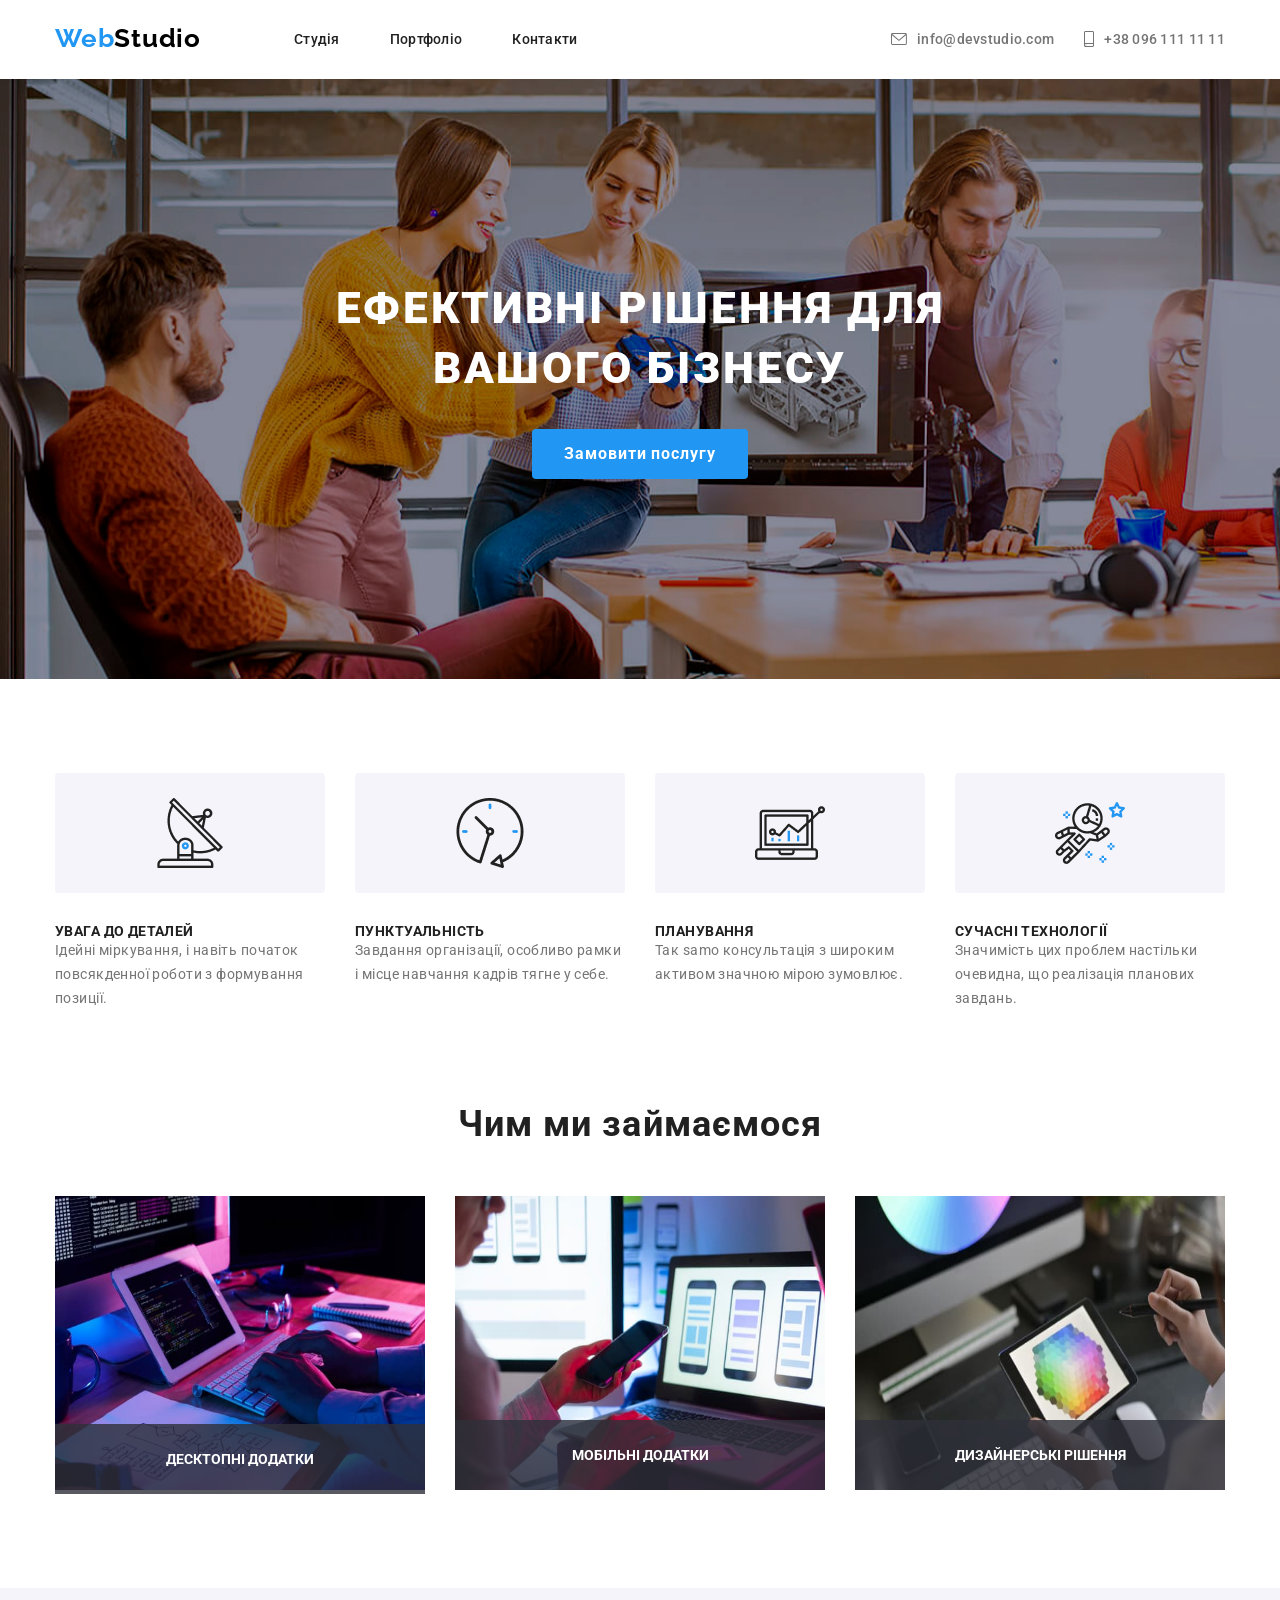
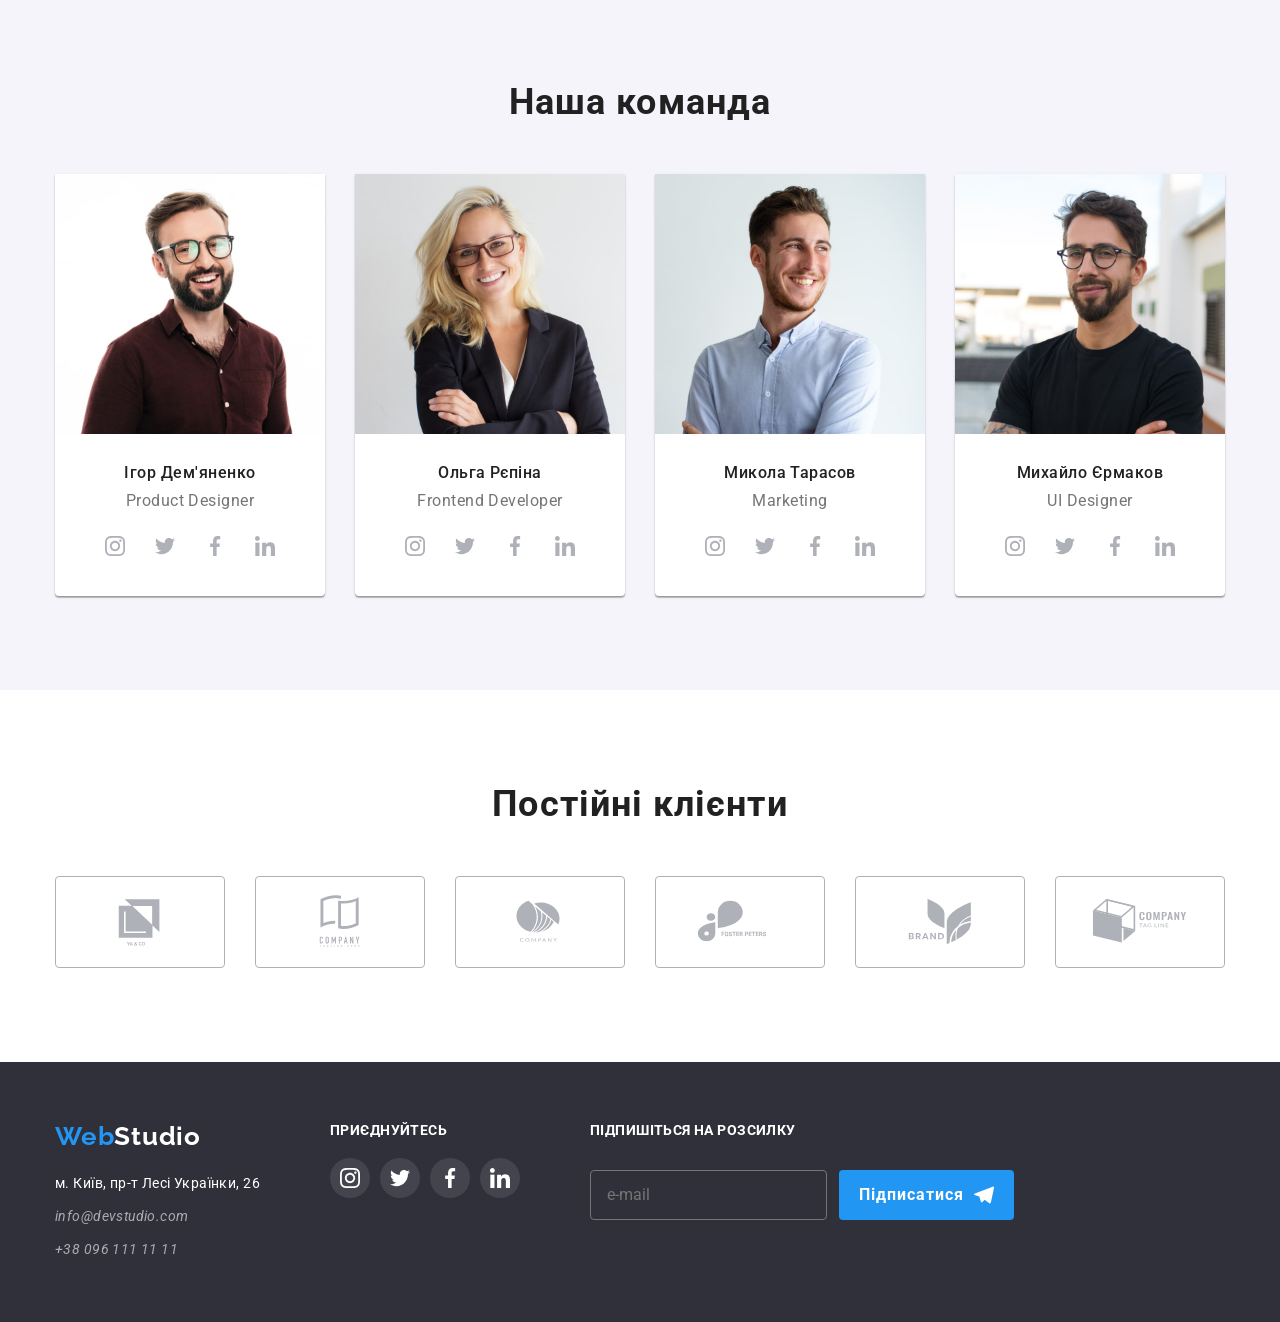
==== commit ec8d27ee: "new" ====
--- a/html/index.html
+++ b/html/index.html
@@ -34,10 +34,10 @@
         <nav class="header-nav">
           <ul class="header-list">
             <li class="header-item">
-              <a class="header-page" href="./index.html"> Студія </a>
+              <a class="header-page current" href="./index.html"> Студія </a>
             </li>
             <li class="header-item">
-              <a class="header-page" href="./portfolio.html"> Портфоліо </a>
+              <a class="header-page current" href="./portfolio.html"> Портфоліо </a>
             </li>
             <li class="header-item">
               <a class="header-page" href="#"> Контакти </a>
@@ -422,6 +422,8 @@
         </a>
       </li>
     </ul> 
+    </div>
+
 
      <div class="footer-subscribe">
   <p class="footer-join">Підпишіться на розсилку</p>
@@ -442,7 +444,7 @@
     </button>
   </form>
 </div>
-
+</div>
 
   <div class="backdrop is-hidden" data-modal>
       <div class="modal">
@@ -496,7 +498,6 @@
           </div>
           <button class="modal-submit" type="submit">Відправити</button>
         </form>
-      </div>
     </div>
 
     <script src="../js/modal.js"></script>
--- a/style/index.css
+++ b/style/index.css
@@ -37,24 +37,51 @@
   }
 
   .header-list {
-    display: flex;
-    gap: 50px;
+    display: flex ;
+   gap: 50px;
     margin-left: 93px;
     padding: 0;
     list-style: none;
   }
 
   .header-page {
+      position: relative;
     font-family: "Roboto", sans-serif;
     font-weight: 500;
     font-size: 14px;
     letter-spacing: 0.02em;
-    color: #212121;    
+    color: #212121;  
+    transition: color 250ms;  
   }
 
    .header-page:hover {
     color: #2196f3;
   }
+
+  .header-page::after {
+  content: "";
+  position: absolute;
+  left: 0;
+  bottom: -32px;
+  width: 0;
+  height: 4px;
+  border-radius: 2px;
+  background-color: #2196f3;
+}
+
+.header-page:hover::after {
+  animation: line-hover 250ms forwards;
+}
+
+@keyframes line-hover {
+  0% {
+    width: 0;
+  }
+
+  100% {
+    width: 100%;
+  }
+}
 
   .header-contacts:hover,
   .header-contacts:focus {
@@ -731,4 +758,5 @@
   border: none;
   background: transparent;
   cursor: pointer;
-}+}
+
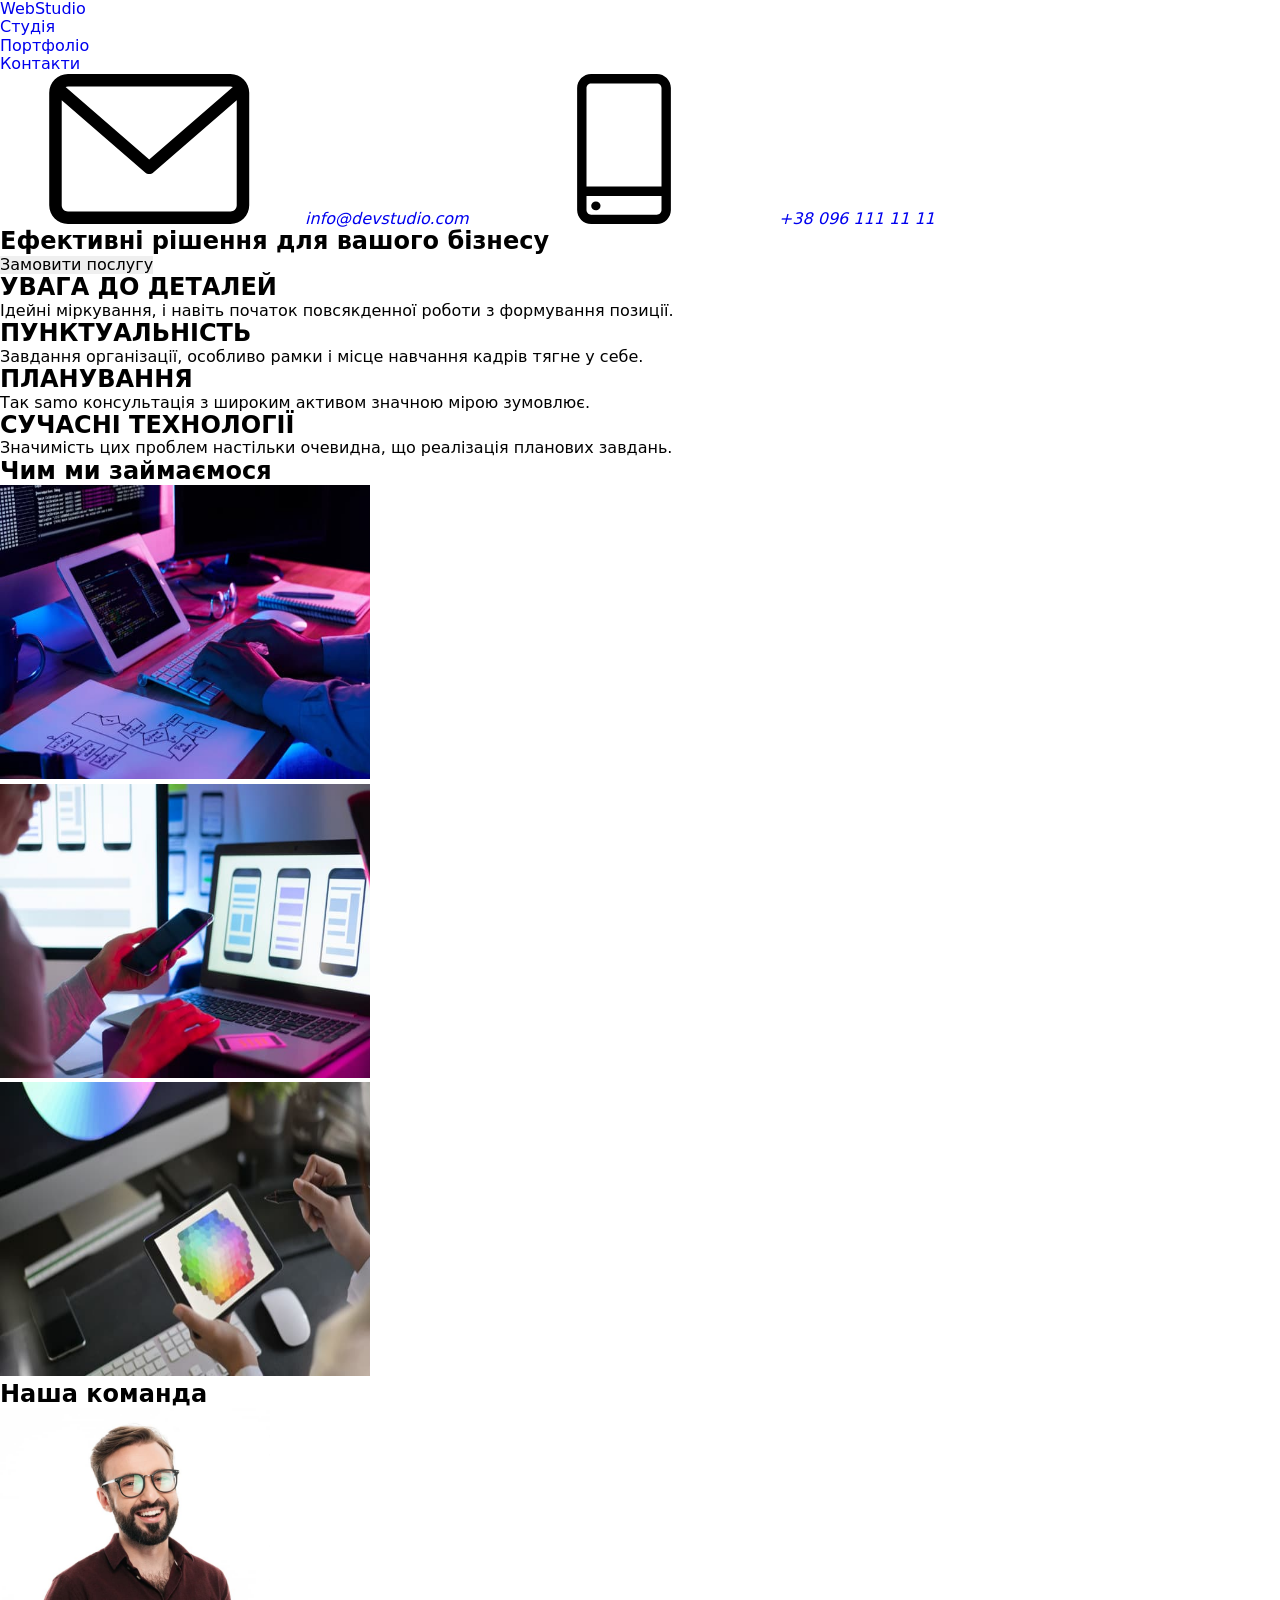
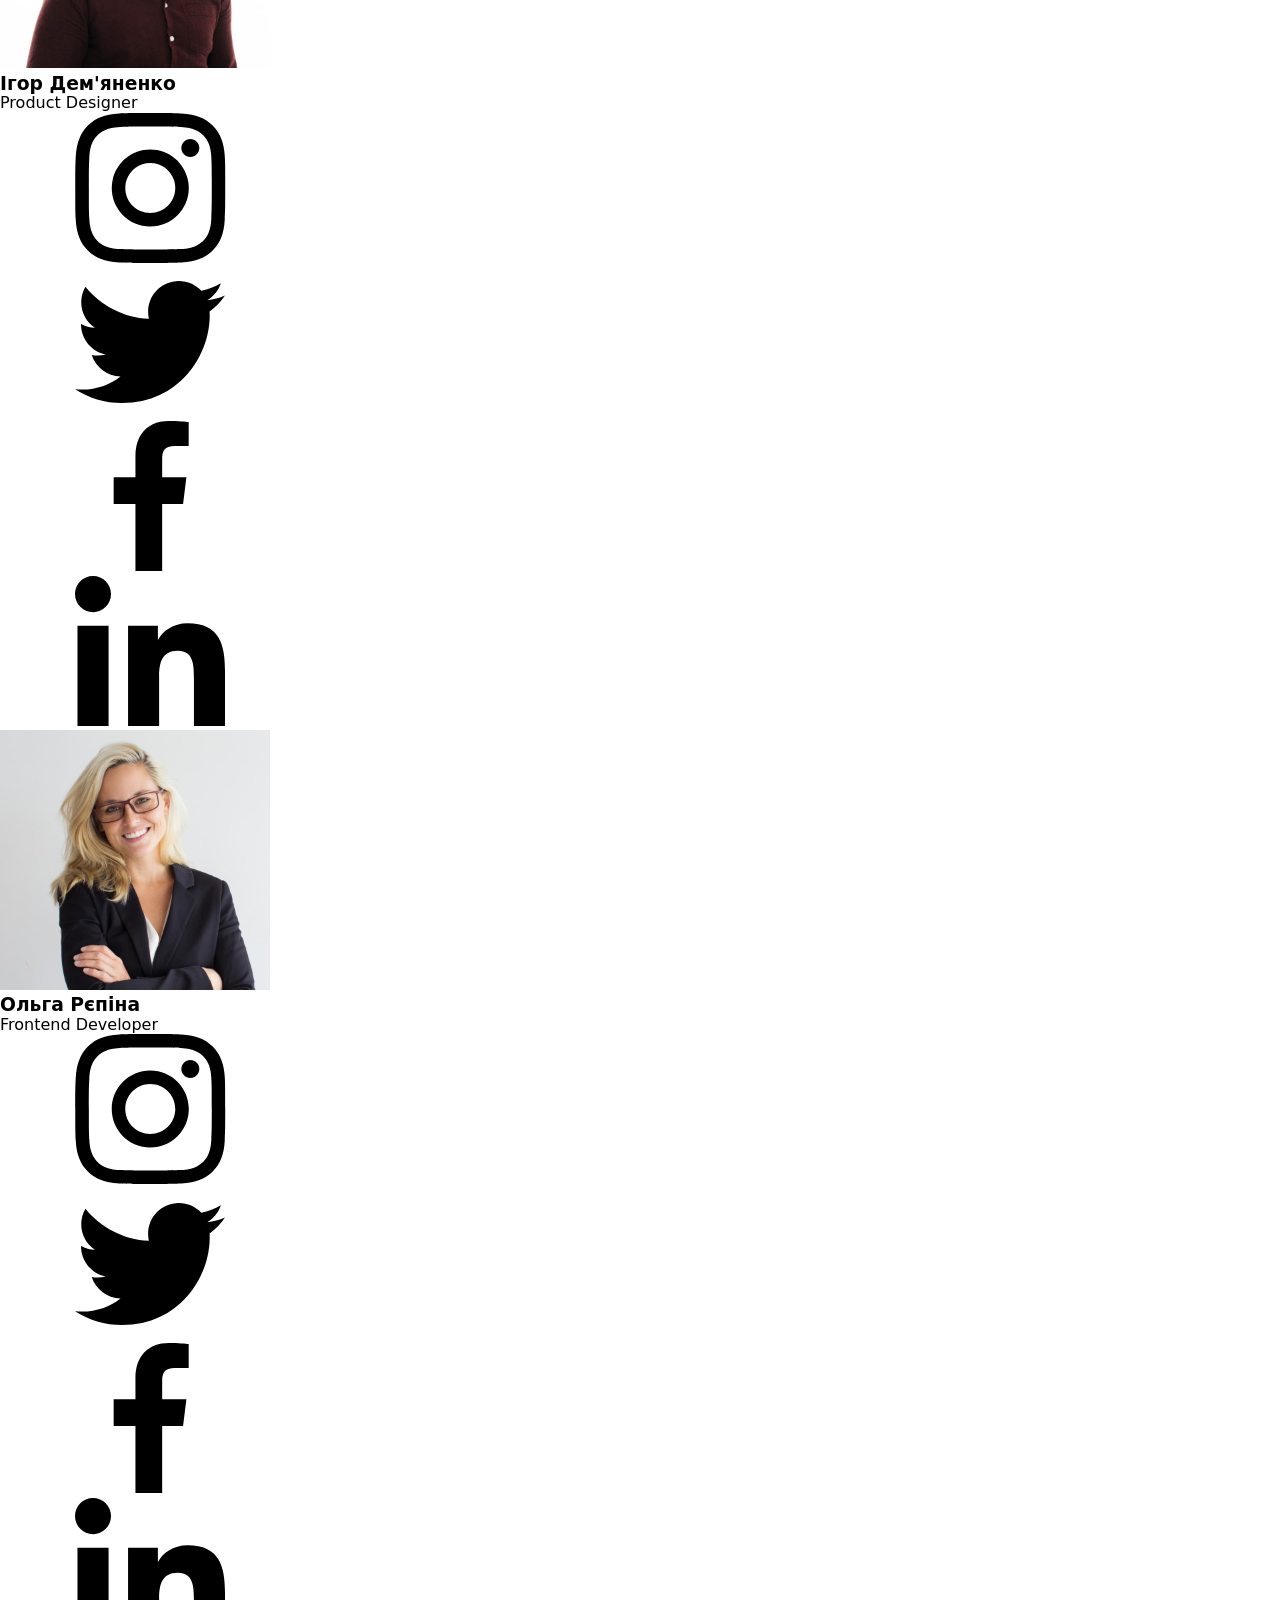
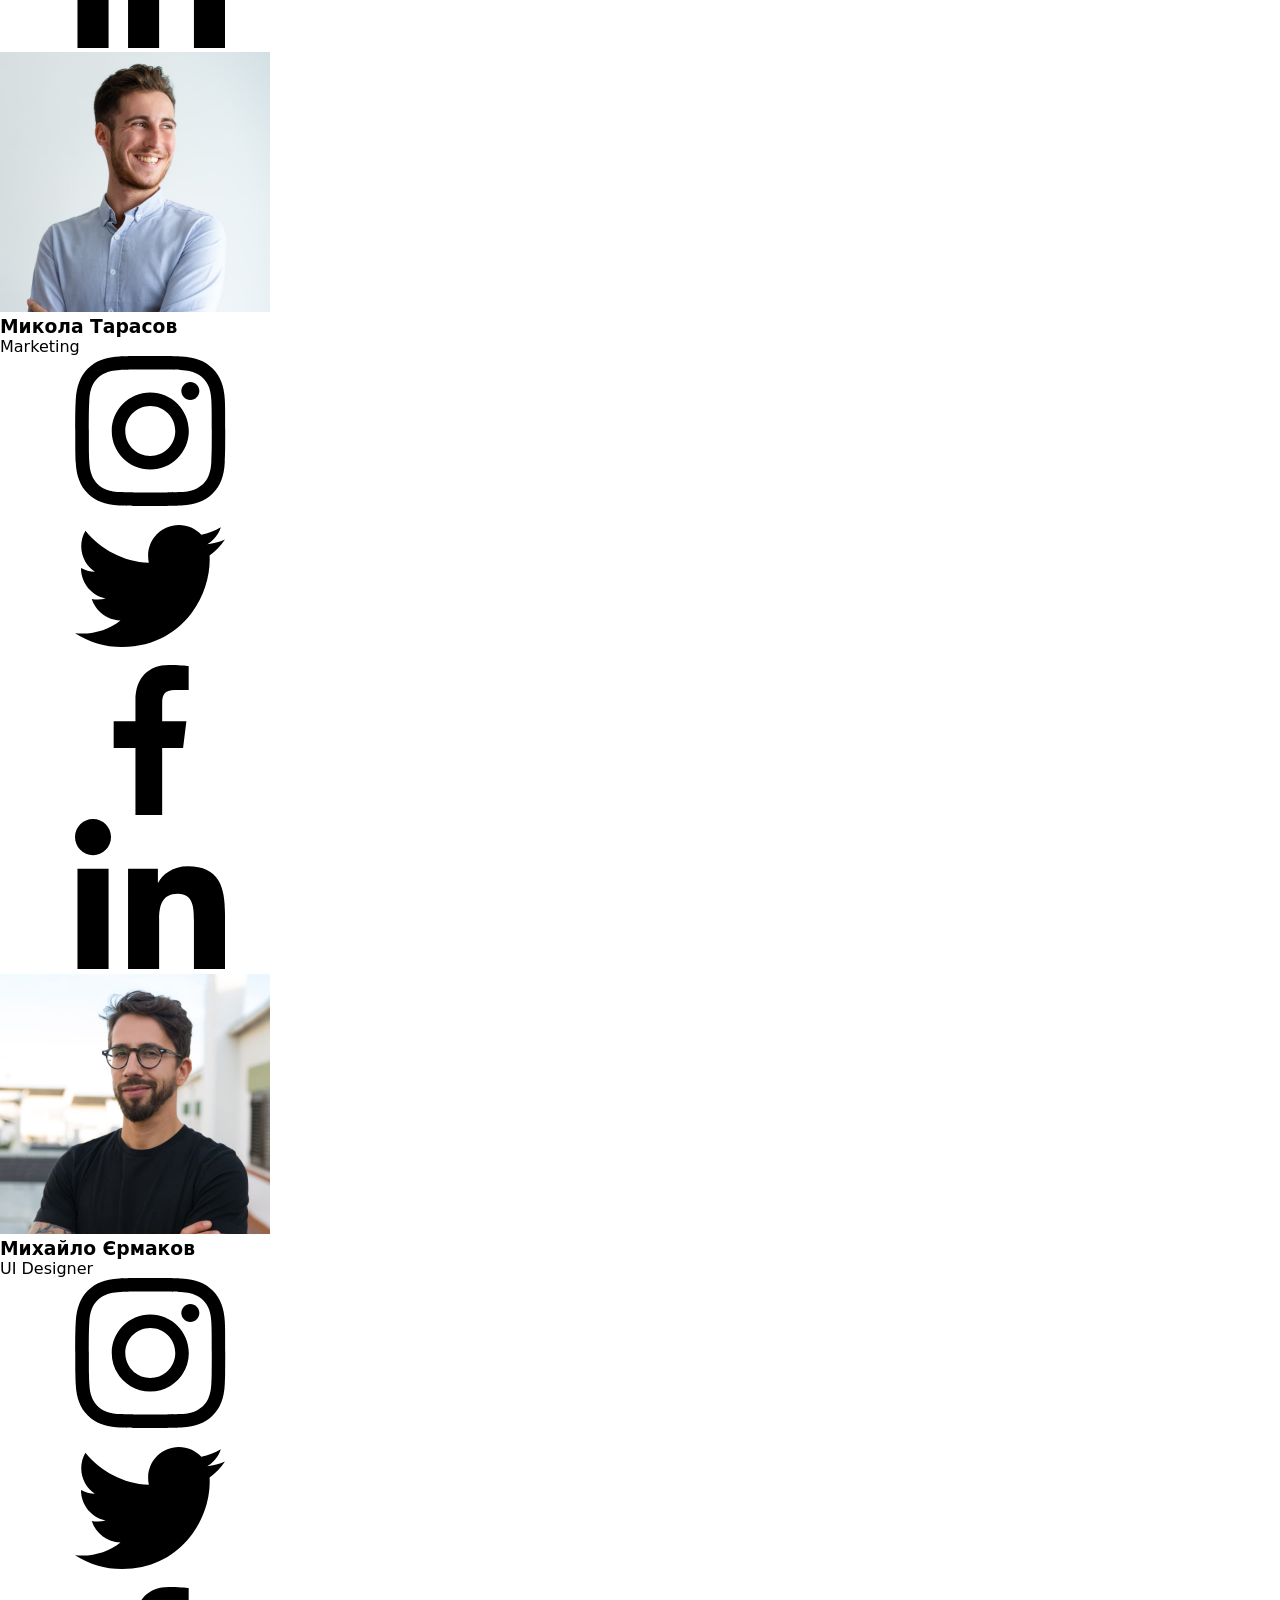
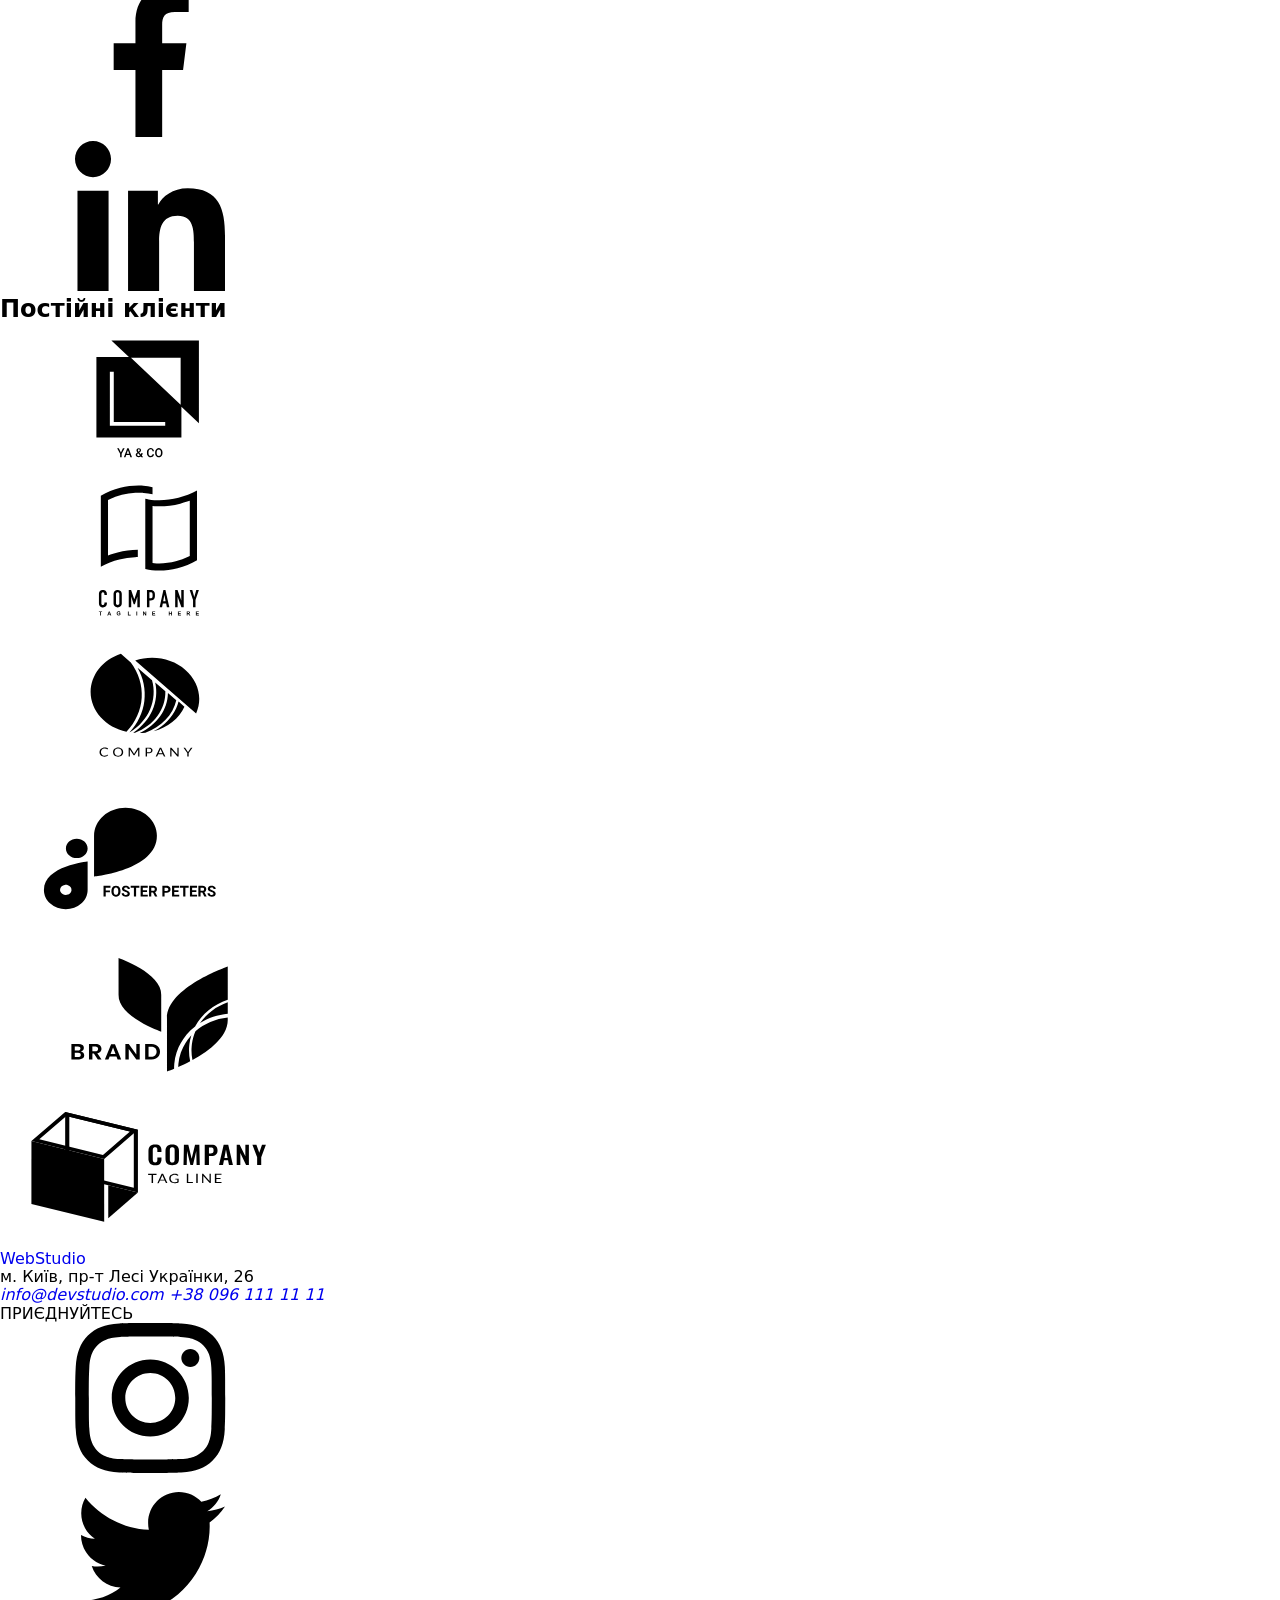
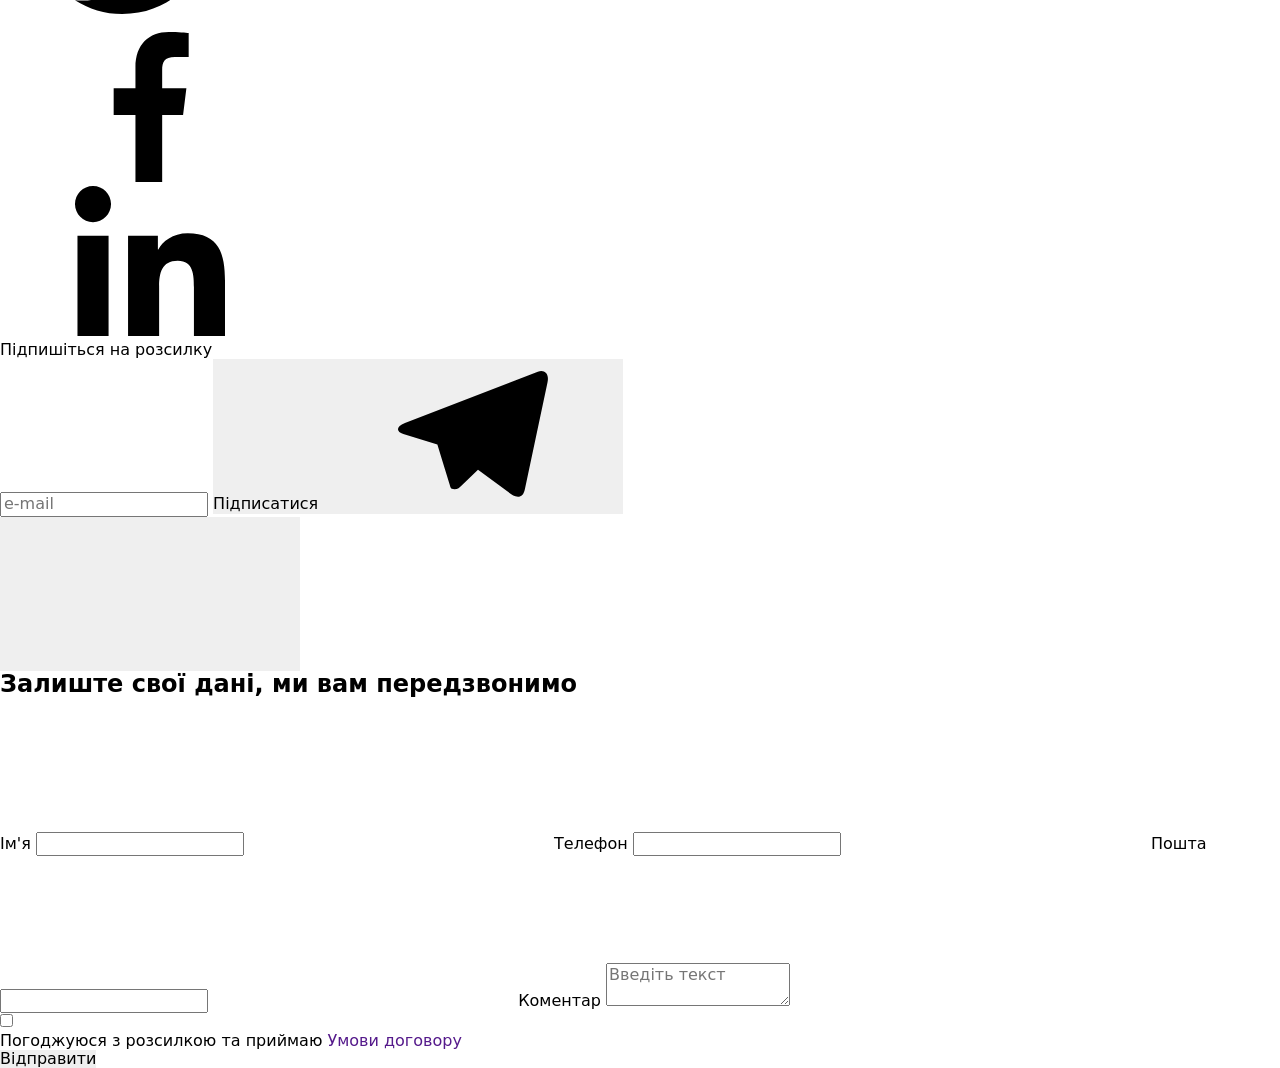
==== commit 2cbc6d28: "new" ====
--- a/html/index.html
+++ b/html/index.html
@@ -28,8 +28,8 @@
     <!-- header -->
     <header class="header">
       <div class="container">
-        <a class="header-webStudio" href="./index.html">
-          <span class="header-web">Web</span><span class="header-studio">Studio</span>
+        <a class="header__webStudio" href="./index.html">
+          <span class="header__web">Web</span><span class="header__studio">Studio</span>
         </a>
         <nav class="header-nav">
           <ul class="header-list">
@@ -37,7 +37,7 @@
               <a class="header-page current" href="./index.html"> Студія </a>
             </li>
             <li class="header-item">
-              <a class="header-page current" href="./portfolio.html"> Портфоліо </a>
+              <a class="header-page" href="./portfolio.html"> Портфоліо </a>
             </li>
             <li class="header-item">
               <a class="header-page" href="#"> Контакти </a>
@@ -424,10 +424,8 @@
     </ul> 
     </div>
 
-
      <div class="footer-subscribe">
   <p class="footer-join">Підпишіться на розсилку</p>
-
   <form class="footer-form">
     <input
       type="email"
@@ -435,7 +433,6 @@
       placeholder="e-mail"
       required
     />
-
     <button type="submit" class="footer-button">
       Підписатися
       <svg class="footer-telegram">
@@ -445,6 +442,7 @@
   </form>
 </div>
 </div>
+</footer>
 
   <div class="backdrop is-hidden" data-modal>
       <div class="modal">
